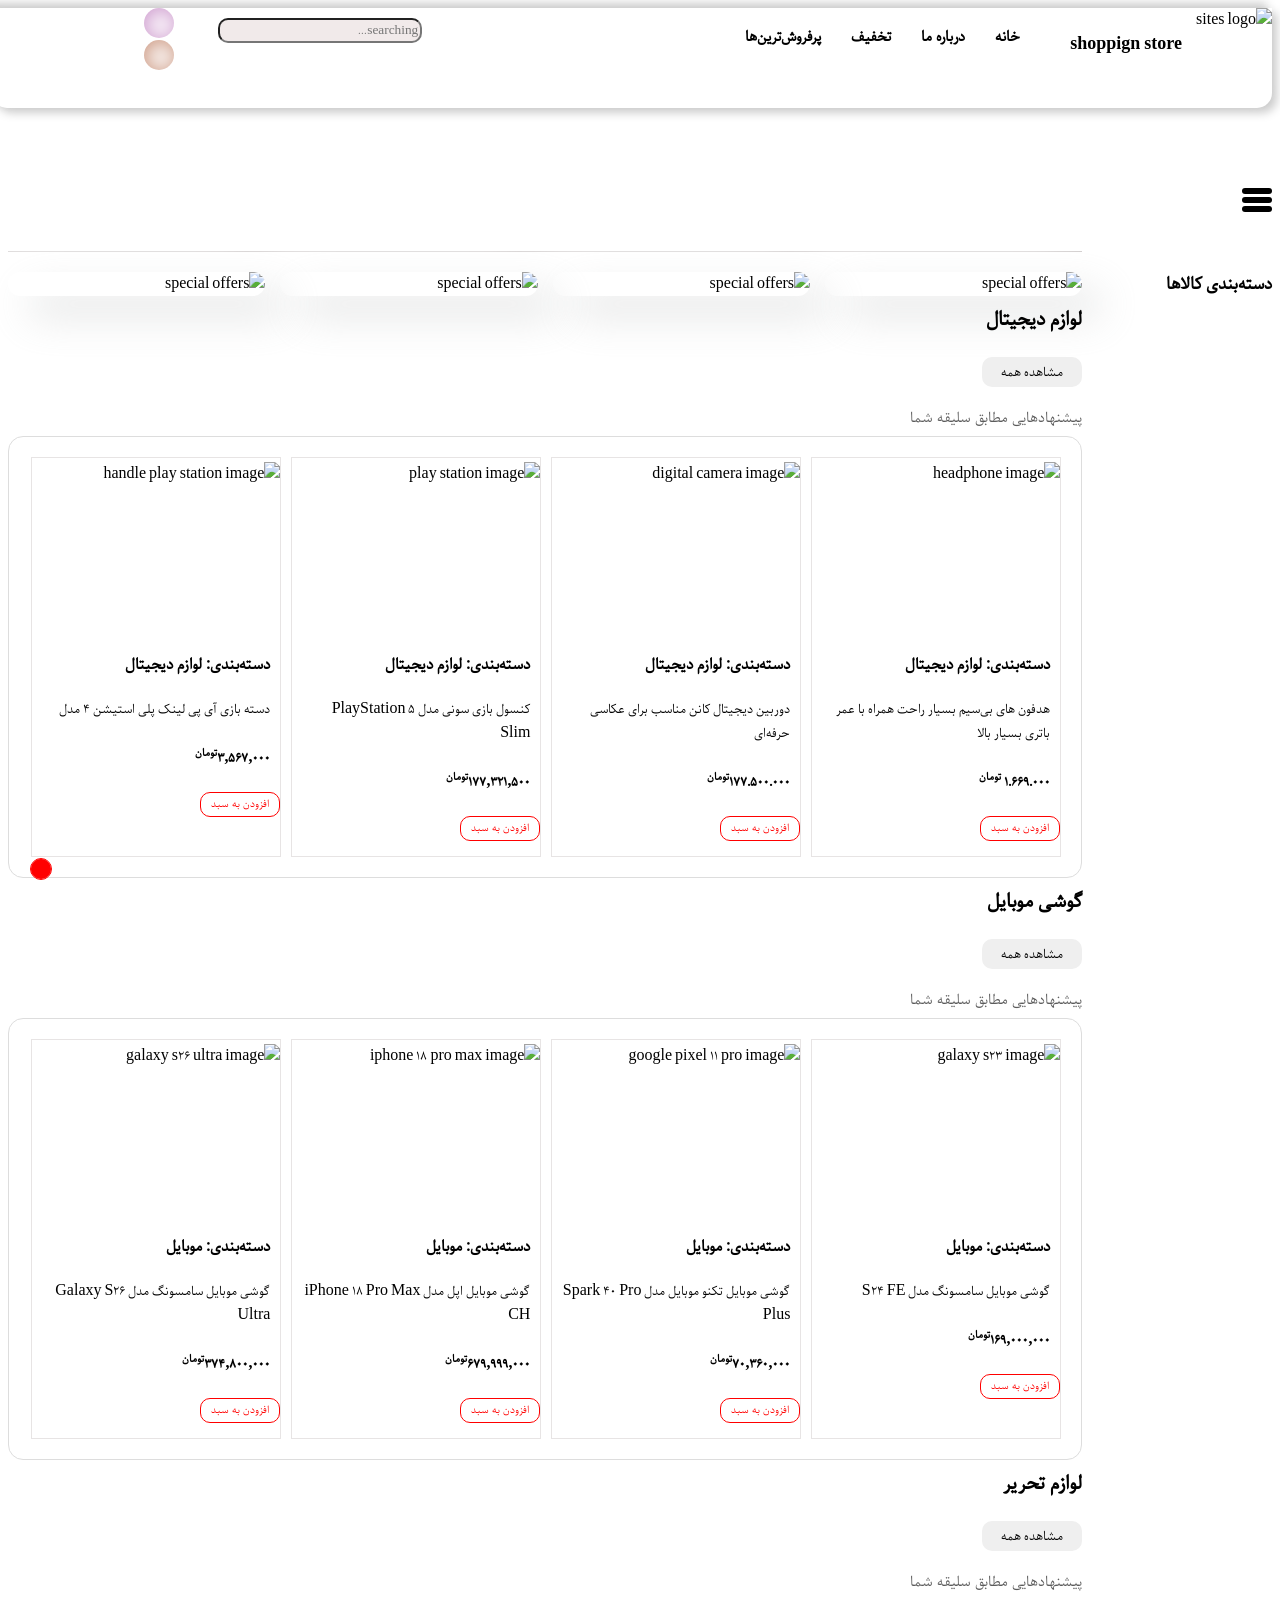
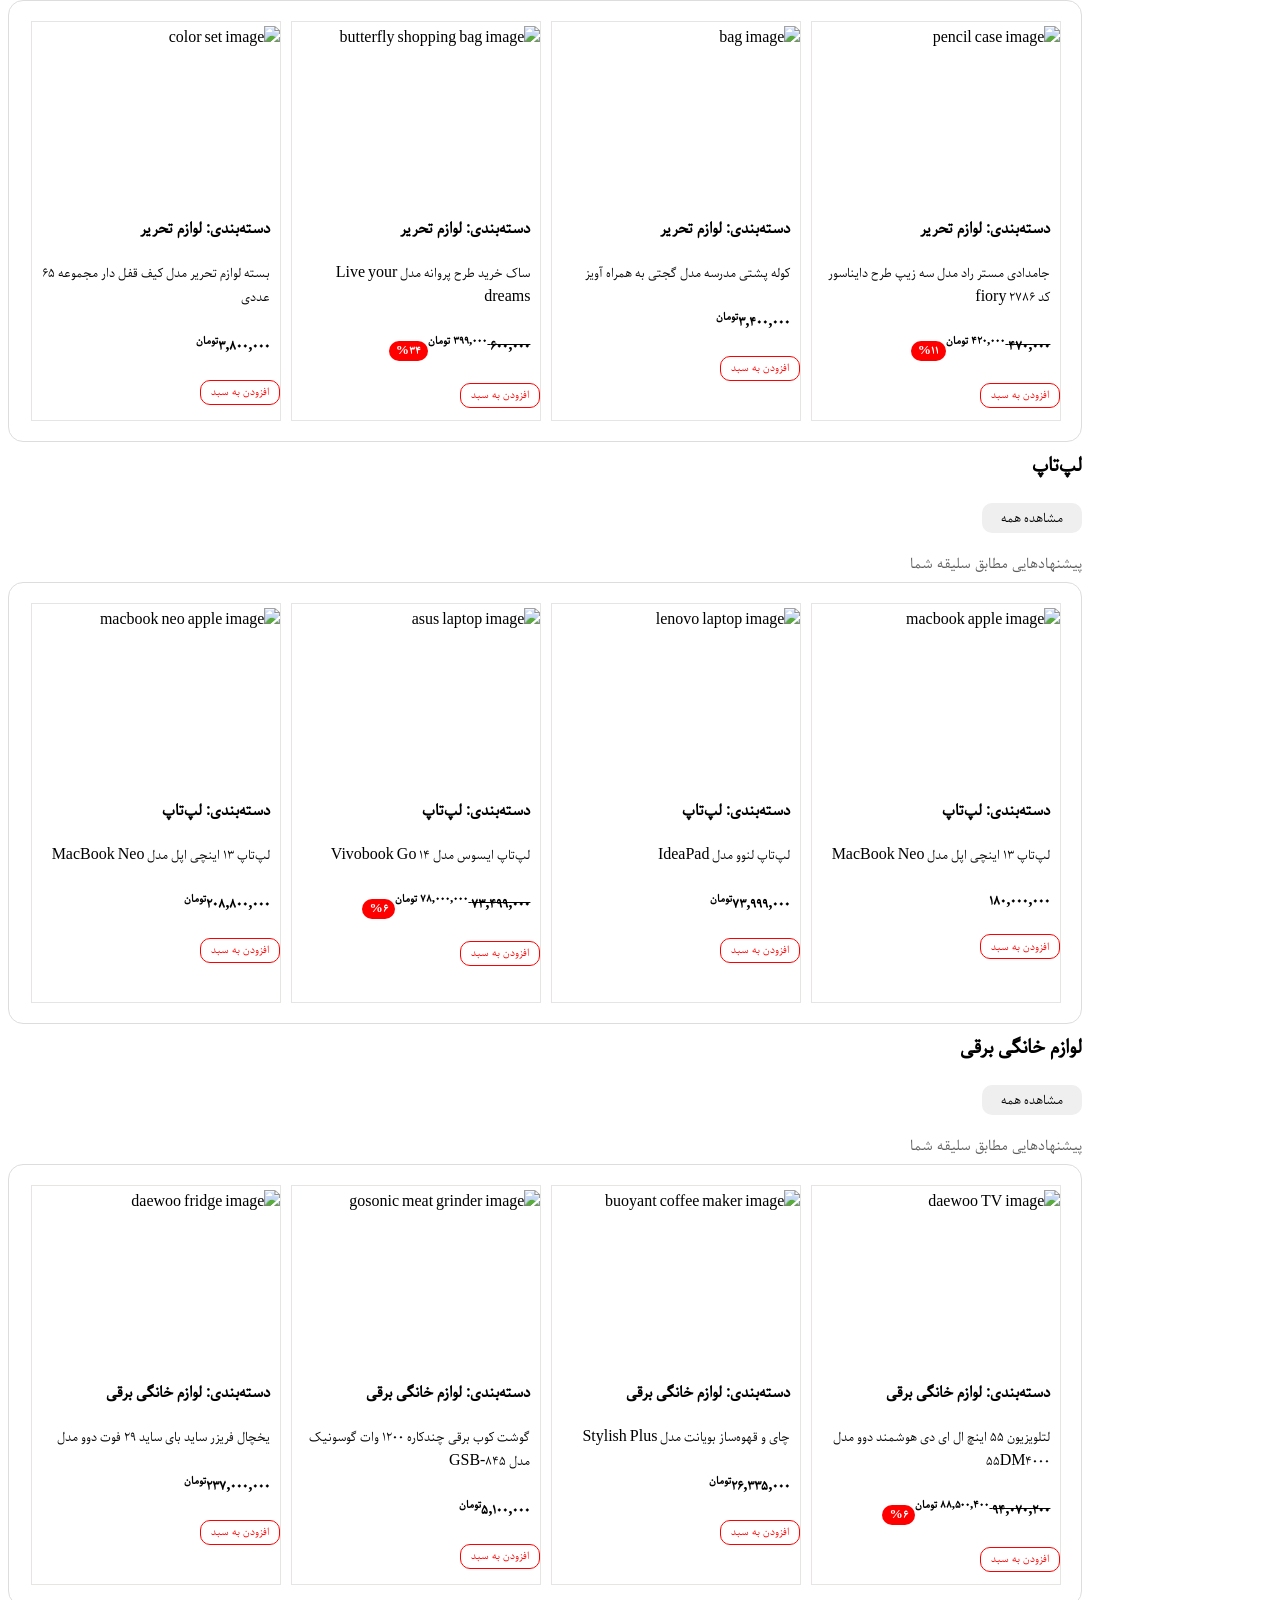
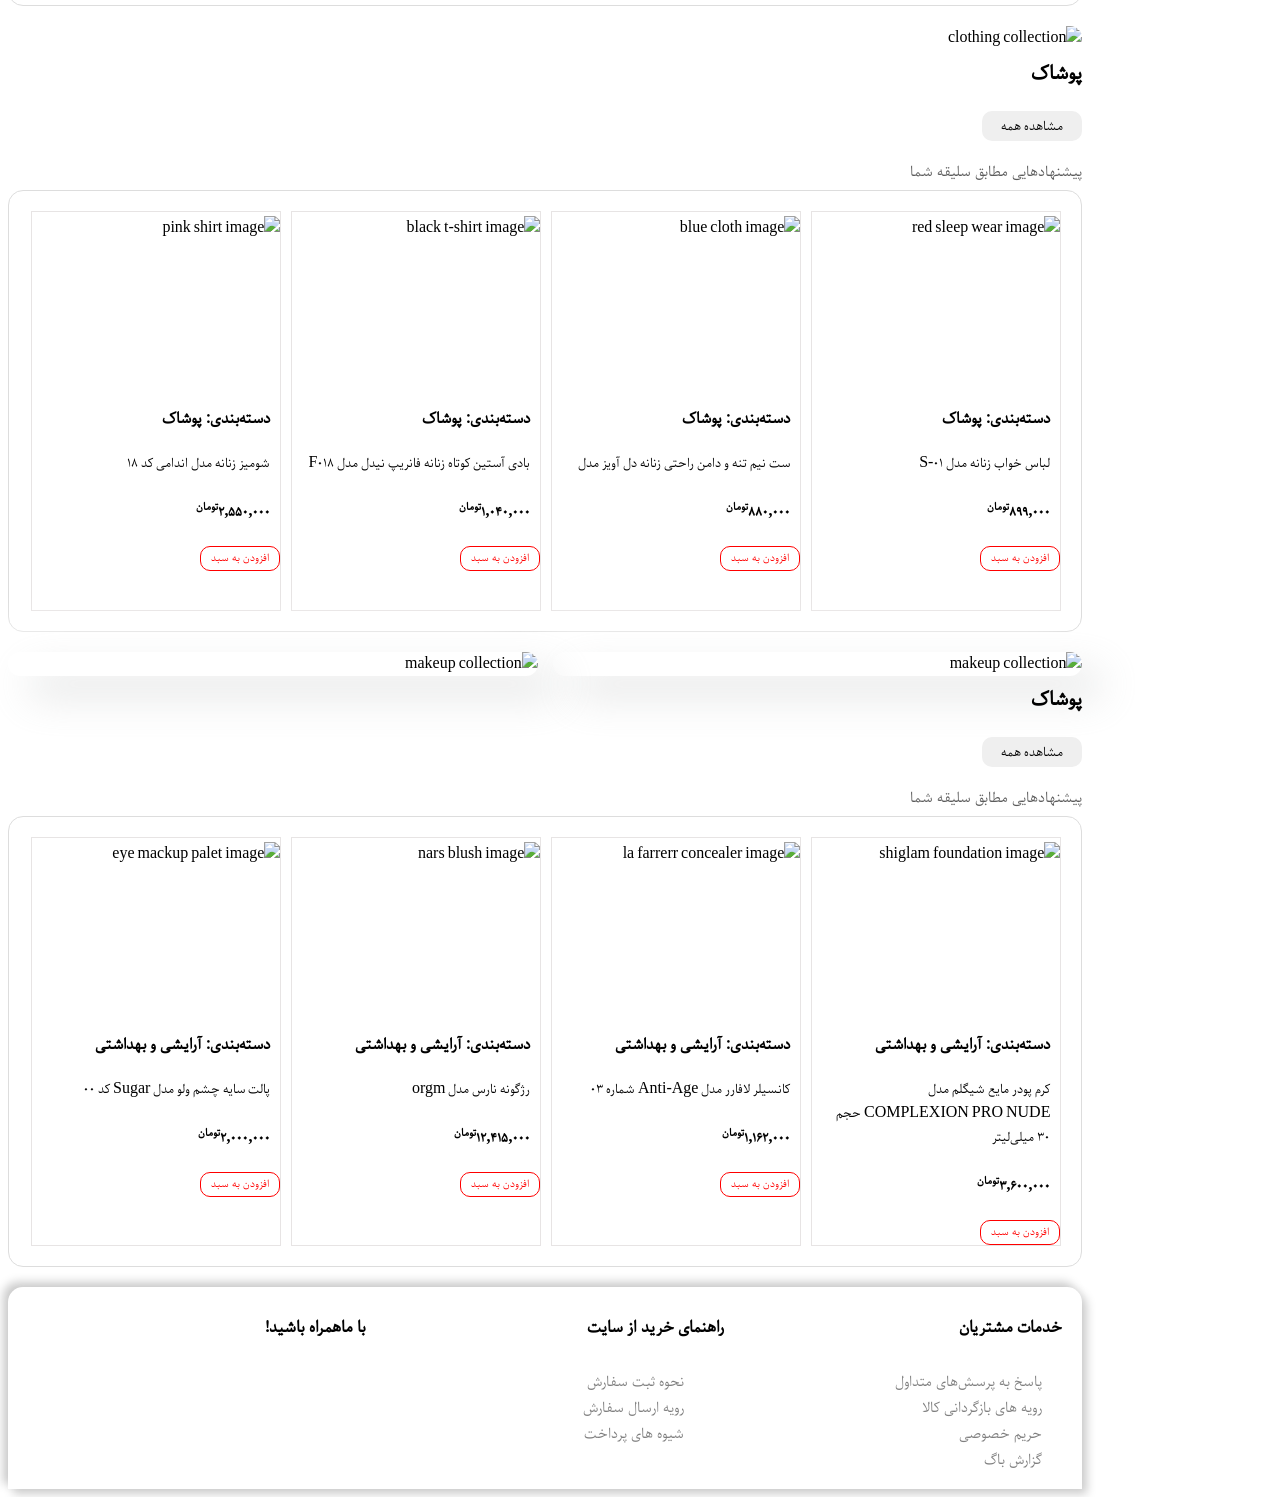
==== 4..website-project/4..website-project/index.html @ 80b6dd5c "add my front-end projects" ====
<!DOCTYPE html>
<html lang="fa" dir="rtl">

<head>
    <meta charset="UTF-8">
    <meta name="viewport" content="width=device-width, initial-scale=1.0">
    <title>market</title>
    <link rel="stylesheet" href="./productStyles.css">
    <link rel="stylesheet" href="https://cdnjs.cloudflare.com/ajax/libs/font-awesome/7.3.1/css/all.min.css">

<body class="layout">

    <!-- shopping cart panel -->
    <div class="cartOverlay" id="cartOverlay"></div>

    <div class="cartPanel" id="cartPanel">
        <div class="cartHeader">
            <h3>سبد خرید</h3>
            <button class="closeCart" id="closeCart">&times;</button>
        </div>

        <div class="cartItems" id="cartItems">
        </div>

        <div class="cartFooter">
            <div class="cartTotal">جمع کل: <span id="cartTotalPrice">0</span> تومان</div>
            <button class="checkoutBtn">ادامه و پرداخت</button>
        </div>
    </div>

    <main>
        <h1 id="GoUp"></h1>
        <div class="sepratingLine"></div>


        <!-- Banners -->
        <section class="generalBanner">

            <div class="banner">
                <img src="/project/project image/banners/banner-1.webp" alt="special offers">
            </div>

            <div class="banner">
                <img src="/project/project image/banners/banner-2.webp" alt="special offers">
            </div>

            <div class="banner">
                <img src="/project/project image/banners/banner-3.webp" alt="special offers">
            </div>

            <div class="banner">
                <img src="/project/project image/banners/banner4.webp" alt="special offers">
            </div>

        </section>


        <!-- digital things -->
        <section class="heading">

            <div class="sectionTitle">
                <h2 class="title" id="digital">لوازم دیجیتال</h2>
                <button class="showAll">مشاهده همه</button>
            </div>

            <p class="subTitle">پیشنهادهایی مطابق سلیقه شما</p>

        </section>

        <section class="productContainer DigitalBG">
            <div class="products">
                <div class="card">
                    <div class="productImage">
                        <img src="/project/project image/featured products/wireless headphone.jpg"
                            alt="headphone image">
                    </div>
                    <div class="content">
                        <h3 class="category">دسته‌بندی: لوازم دیجیتال</h3>
                        <p class="description">هدفون های بی‌سیم بسیار راحت همراه با عمر باتری بسیار بالا</p>
                        <h4 class="price">1.669.000 <sup>تومان</sup></h4>
                    </div>
                    <button class="addToCart">افزودن به سبد</button>
                </div>

                <div class="card">
                    <div class="productImage">
                        <img src="/project/project image/featured products/digitalCamera.jpg"
                            alt="digital camera image">
                    </div>
                    <div class="content">
                        <h3 class="category">دسته‌بندی: لوازم دیجیتال</h3>
                        <p class="description">دوربین دیجیتال کانن مناسب برای عکاسی حرفه‌ای</p>
                        <h4 class="price">177.500.000<sup>تومان</sup></h4>
                    </div>
                    <button class="addToCart">افزودن به سبد</button>
                </div>

                <div class="card">
                    <div class="productImage">
                        <img src="/project/project image/featured products/play station.jpg" alt="play station image">
                    </div>
                    <div class="content">
                        <h3 class="category">دسته‌بندی: لوازم دیجیتال</h3>
                        <p class="description">کنسول بازی سونی مدل PlayStation 5 Slim </p>
                        <h4 class="price">177,321,500<sup>تومان</sup></h4>
                    </div>
                    <button class="addToCart">افزودن به سبد</button>
                </div>

                <div class="card">
                    <div class="productImage">
                        <img src="/project/project image/featured products/handle play station.webp"
                            alt="handle play station image">
                    </div>
                    <div class="content">
                        <h3 class="category">دسته‌بندی: لوازم دیجیتال</h3>
                        <p class="description">دسته بازی آی پی لینک پلی استیشن ۴ مدل </p>
                        <h4 class="price"> 3,567,000<sup>تومان</sup></h4>
                    </div>
                    <button class="addToCart">افزودن به سبد</button>
                </div>

                <div class="card">
                    <div class="productImage">
                        <img src="/project/project image/featured products/ear phones.webp" alt="ear phone image">
                    </div>
                    <div class="content">
                        <h3 class="category">دسته‌بندی: لوازم دیجیتال</h3>
                        <p class="description">هدفون بلوتوثی سامسونگ مدل Galaxy Buds 4 Pro</p>
                        <h4 class="price"><del>42,845,600 </del> <sup>35,499,000 </sup><sup>تومان</sup><sub
                                class="offDetail">17%</sub></h4>
                    </div>
                    <button class="addToCart">افزودن به سبد</button>
                </div>

                <div class="card">
                    <div class="productImage">
                        <img src="/project/project image/featured products/printing camera.jpg"
                            alt="printing camera image">
                    </div>
                    <div class="content">
                        <h3 class="category">دسته‌بندی: لوازم دیجیتال</h3>
                        <p class="description">دوربین عکاسی چاپ سریع مدل Kids Printing Camera</p>
                        <h4 class="price"><del>7,893,900 </del> <sup>6,900,090 </sup><sup>تومان</sup><sub
                                class="offDetail">13%</sub></h4>
                    </div>
                    <button class="addToCart">افزودن به سبد</button>
                </div>

                <div class="card">
                    <div class="productImage">
                        <img src="/project/project image/featured products/ps5 game.png" alt="ps5 game image">
                    </div>
                    <div class="content">
                        <h3 class="category">دسته‌بندی: لوازم دیجیتال</h3>
                        <p class="description">بازی ghost مخصوص ps5</p>
                        <h4 class="price">14,321,500<sup>تومان</sup></h4>
                    </div>
                    <button class="addToCart">افزودن به سبد</button>
                </div>

                <div class="card">
                    <div class="productImage">
                        <img src="/project/project image/featured products/webcam.jpeg" alt="webcam image">
                    </div>
                    <div class="content">
                        <h3 class="category">دسته‌بندی: لوازم دیجیتال</h3>
                        <p class="description">دوربین مداربسته تحت شبکه وونک مدل 5MP Pro</p>
                        <h4 class="price">6,491,500<sup>تومان</sup></h4>
                    </div>
                    <button class="addToCart">افزودن به سبد</button>
                </div>
            </div>
        </section>

        <!-- mobile -->
        <section class="heading">

            <div class="sectionTitle">
                <h2 class="title" id="mobile">گوشی موبایل</h2>
                <button class="showAll">مشاهده همه</button>
            </div>

            <p class="subTitle">پیشنهادهایی مطابق سلیقه شما</p>

        </section>

        <section class="productContainer PhoneBG">
            <div class="products">
                <div class="card">
                    <div class="productImage">
                        <img src="/project/project image/mobile/galaxy s23.jpg" alt="galaxy s23 image">
                    </div>
                    <div class="content">
                        <h3 class="category">دسته‌بندی: موبایل</h3>
                        <p class="description">گوشی موبایل سامسونگ مدل S24 FE </p>
                        <h4 class="price">169,000,000<sup>تومان</sup></h4>
                    </div>
                    <button class="addToCart">افزودن به سبد</button>
                </div>

                <div class="card">
                    <div class="productImage">
                        <img src="/project/project image/mobile/google pixel 11 pro.jpg"
                            alt="google pixel 11 pro image">
                    </div>
                    <div class="content">
                        <h3 class="category">دسته‌بندی: موبایل</h3>
                        <p class="description">گوشی موبایل تکنو موبایل مدل Spark 40 Pro Plus</p>
                        <h4 class="price">70,360,000<sup>تومان</sup></h4>
                    </div>
                    <button class="addToCart">افزودن به سبد</button>
                </div>

                <div class="card">
                    <div class="productImage">
                        <img src="/project/project image/mobile/iphone 18 pro max.webp" alt="iphone 18 pro max image">
                    </div>
                    <div class="content">
                        <h3 class="category">دسته‌بندی: موبایل</h3>
                        <p class="description">گوشی موبایل اپل مدل iPhone 18 Pro Max CH</p>
                        <h4 class="price">679,999,000<sup>تومان</sup></h4>
                    </div>
                    <button class="addToCart">افزودن به سبد</button>
                </div>

                <div class="card">
                    <div class="productImage">
                        <img src="/project/project image/mobile/s26 ultra.jpg" alt="galaxy s26 ultra image">
                    </div>
                    <div class="content">
                        <h3 class="category">دسته‌بندی: موبایل</h3>
                        <p class="description">گوشی موبایل سامسونگ مدل Galaxy S26 Ultra </p>
                        <h4 class="price">374,800,000<sup>تومان</sup></h4>
                    </div>
                    <button class="addToCart">افزودن به سبد</button>
                </div>

                <div class="card">
                    <div class="productImage">
                        <img src="/project/project image/mobile/vivo x300.jpg" alt="vivo x300 image">
                    </div>
                    <div class="content">
                        <h3 class="category">دسته‌بندی: موبایل</h3>
                        <p class="description">گوشی ویوو (چین) iQOO 15 </p>
                        <h4 class="price">226,000,000<sup>تومان</sup></h4>
                    </div>
                    <button class="addToCart">افزودن به سبد</button>
                </div>

                <div class="card">
                    <div class="productImage">
                        <img src="/project/project image/mobile/xiaomi 18 pro.jpg" alt="xiaomi 18 pro image">
                    </div>
                    <div class="content">
                        <h3 class="category">دسته‌بندی: موبایل</h3>
                        <p class="description">گوشی شیائومی 17Pro Max </p>
                        <h4 class="price">359,000,000<sup>تومان</sup></h4>
                    </div>
                    <button class="addToCart">افزودن به سبد</button>
                </div>


            </div>
        </section>

        <!-- stationery -->
        <section class="heading">

            <div class="sectionTitle">
                <h2 class="title" id="stationery">لوازم تحریر</h2>
                <button class="showAll">مشاهده همه</button>
            </div>

            <p class="subTitle">پیشنهادهایی مطابق سلیقه شما</p>

        </section>

        <section class="productContainer">
            <div class="products">
                <div class="card">
                    <div class="productImage">
                        <img src="/project/project image/stationery/pencil case.webp" alt="pencil case image">
                    </div>
                    <div class="content">
                        <h3 class="category">دسته‌بندی: لوازم تحریر</h3>
                        <p class="description">جامدادی مستر راد مدل سه زیپ طرح دایناسور کد 2786 fiory</p>
                        <h4 class="price"><del>470,000 </del> <sup>420,000 </sup><sup>تومان</sup><sub
                                class="offDetail">11%</sub></h4>
                    </div>
                    <button class="addToCart">افزودن به سبد</button>
                </div>

                <div class="card">
                    <div class="productImage">
                        <img src="/project/project image/stationery/bag1.webp" alt="bag image">
                    </div>
                    <div class="content">
                        <h3 class="category">دسته‌بندی: لوازم تحریر</h3>
                        <p class="description">کوله پشتی مدرسه مدل گجتی به همراه آویز</p>
                        <h4 class="price">3,400,000<sup>تومان</sup></h4>
                    </div>
                    <button class="addToCart">افزودن به سبد</button>
                </div>

                <div class="card">
                    <div class="productImage">
                        <img src="/project/project image/stationery/butterfly shpping bag.webp"
                            alt="butterfly shopping bag image">
                    </div>
                    <div class="content">
                        <h3 class="category">دسته‌بندی: لوازم تحریر</h3>
                        <p class="description">ساک خرید طرح پروانه مدل Live your dreams</p>
                        <h4 class="price"><del>600,000 </del> <sup>399,000 </sup><sup>تومان</sup><sub
                                class="offDetail">34%</sub></h4>
                    </div>
                    <button class="addToCart">افزودن به سبد</button>
                </div>

                <div class="card">
                    <div class="productImage">
                        <img src="/project/project image/stationery/color.jpg" alt="color set image">
                    </div>
                    <div class="content">
                        <h3 class="category">دسته‌بندی: لوازم تحریر</h3>
                        <p class="description">بسته لوازم تحریر مدل کیف قفل دار مجموعه 65 عددی</p>
                        <h4 class="price">3,800,000<sup>تومان</sup></h4>
                    </div>
                    <button class="addToCart">افزودن به سبد</button>
                </div>

                <div class="card">
                    <div class="productImage">
                        <img src="/project/project image/stationery/dianasour.webp" alt="dinasour set image">
                    </div>
                    <div class="content">
                        <h3 class="category">دسته‌بندی: لوازم تحریر</h3>
                        <p class="description">بسته لوازم تحریر مدل دایناسور کیوت فانتزی کد NEW1 مجموعه 4 عددی</p>
                        <h4 class="price">178,000<sup>تومان</sup></h4>
                    </div>
                    <button class="addToCart">افزودن به سبد</button>
                </div>

                <div class="card">
                    <div class="productImage">
                        <img src="/project/project image/stationery/magic color.webp" alt="magic colors image">
                    </div>
                    <div class="content">
                        <h3 class="category">دسته‌بندی: لوازم تحریر</h3>
                        <p class="description">ماژیک علامت گذار مدل جادویی بسته ۸ عددی</p>
                        <h4 class="price">359,000<sup>تومان</sup></h4>
                    </div>
                    <button class="addToCart">افزودن به سبد</button>
                </div>

                <div class="card">
                    <div class="productImage">
                        <img src="/project/project image/stationery/notebook.webp" alt="notebook image">
                    </div>
                    <div class="content">
                        <h3 class="category">دسته‌بندی: لوازم تحریر</h3>
                        <p class="description">دفتر مشق مستر راد مدل خرس های کله فندقی طرح تحصیلی کد fiory 2145</p>
                        <h4 class="price"><del>216,000 </del> <sup>198,000 </sup><sup>تومان</sup><sub
                                class="offDetail">8%</sub></h4>
                    </div>
                    <button class="addToCart">افزودن به سبد</button>
                </div>

                <div class="card">
                    <div class="productImage">
                        <img src="/project/project image/stationery/panda pencil.webp" alt="panda pencil image">
                    </div>
                    <div class="content">
                        <h3 class="category">دسته‌بندی: لوازم تحریر</h3>
                        <p class="description">بسته لوازم تحریر دکین مدل پاندا مجموعه 4 عددی</p>
                        <h4 class="price">880,000<sup>تومان</sup></h4>
                    </div>
                    <button class="addToCart">افزودن به سبد</button>
                </div>

                <div class="card">
                    <div class="productImage">
                        <img src="/project/project image/stationery/pen.webp" alt="pen image">
                    </div>
                    <div class="content">
                        <h3 class="category">دسته‌بندی: لوازم تحریر</h3>
                        <p class="description">خودکار کریتورز کلاس مدل candid 0.5 بسته 6 عددی</p>
                        <h4 class="price">346,000<sup>تومان</sup></h4>
                    </div>
                    <button class="addToCart">افزودن به سبد</button>
                </div>

                <div class="card">
                    <div class="productImage">
                        <img src="/project/project image/stationery/sticker.webp" alt="sticker image">
                    </div>
                    <div class="content">
                        <h3 class="category">دسته‌بندی: لوازم تحریر</h3>
                        <p class="description">برچسب مدل نام طرح کیوت مجموعه 16 عددی</p>
                        <h4 class="price">46,000<sup>تومان</sup></h4>
                    </div>
                    <button class="addToCart">افزودن به سبد</button>
                </div>

            </div>
        </section>

        <!-- laptop -->
        <section class="heading">

            <div class="sectionTitle">
                <h2 class="title" id="laptop">لپ‌تاپ</h2>
                <button class="showAll">مشاهده همه</button>
            </div>

            <p class="subTitle">پیشنهادهایی مطابق سلیقه شما</p>

        </section>

        <section class="productContainer">
            <div class="products">
                <div class="card">
                    <div class="productImage">
                        <img src="/project/project image/laptop/laptop 1.webp" alt="macbook apple image">
                    </div>
                    <div class="content">
                        <h3 class="category">دسته‌بندی: لپ‌تاپ</h3>
                        <p class="description">لپ‌تاپ 13 اینچی اپل مدل MacBook Neo </p>
                        <h4 class="price">180,000,000</h4>
                    </div>
                    <button class="addToCart">افزودن به سبد</button>
                </div>

                <div class="card">
                    <div class="productImage">
                        <img src="/project/project image/laptop/laptop 2.webp" alt="lenovo laptop image">
                    </div>
                    <div class="content">
                        <h3 class="category">دسته‌بندی: لپ‌تاپ</h3>
                        <p class="description">لپ‌تاپ لنوو مدل IdeaPad </p>
                        <h4 class="price">73,999,000<sup>تومان</sup></h4>
                    </div>
                    <button class="addToCart">افزودن به سبد</button>
                </div>

                <div class="card">
                    <div class="productImage">
                        <img src="/project/project image/laptop/laptop 3.webp" alt="asus laptop image">
                    </div>
                    <div class="content">
                        <h3 class="category">دسته‌بندی: لپ‌تاپ</h3>
                        <p class="description">لپ‌تاپ ایسوس مدل Vivobook Go 14</p>
                        <h4 class="price"><del>73,499,000 </del> <sup>78,000,000 </sup><sup>تومان</sup><sub
                                class="offDetail">6%</sub></h4>
                    </div>
                    <button class="addToCart">افزودن به سبد</button>
                </div>

                <div class="card">
                    <div class="productImage">
                        <img src="/project/project image/laptop/laptop 4.webp" alt="macbook neo apple image">
                    </div>
                    <div class="content">
                        <h3 class="category">دسته‌بندی: لپ‌تاپ</h3>
                        <p class="description">لپ‌تاپ 13 اینچی اپل مدل MacBook Neo </p>
                        <h4 class="price">208,800,000<sup>تومان</sup></h4>
                    </div>
                    <button class="addToCart">افزودن به سبد</button>
                </div>

                <div class="card">
                    <div class="productImage">
                        <img src="/project/project image/laptop/laptop 5.webp" alt="HP laptop image">
                    </div>
                    <div class="content">
                        <h3 class="category">دسته‌بندی: لپ‌تاپ</h3>
                        <p class="description">لپ‌تاپ 15.6 اینچی اچ‌پی مدل Victus 15 </p>
                        <h4 class="price">178,000,000<sup>تومان</sup></h4>
                    </div>
                    <button class="addToCart">افزودن به سبد</button>
                </div>

                <div class="card">
                    <div class="productImage">
                        <img src="/project/project image/laptop/laptop 6.webp" alt="asus vivobook laptop image">
                    </div>
                    <div class="content">
                        <h3 class="category">دسته‌بندی لپ‌تاپ</h3>
                        <p class="description">لپ‌تاپ 15.6 اینچی ایسوس مدل Vivobook 15 </p>
                        <h4 class="price">129,000,000<sup>تومان</sup></h4>
                    </div>
                    <button class="addToCart">افزودن به سبد</button>
                </div>

                <div class="card">
                    <div class="productImage">
                        <img src="/project/project image/laptop/laptop 7.webp" alt="HP laptop image">
                    </div>
                    <div class="content">
                        <h3 class="category">دسته‌بندی: لپ‌تاپ</h3>
                        <p class="description">لپ‌تاپ 16 اینچی اچ‌پی مدل OmniBook X Flip </p>
                        <h4 class="price"><del>238,500,000 </del> <sup>227,500,000 </sup><sup>تومان</sup><sub
                                class="offDetail">5%</sub></h4>
                    </div>
                    <button class="addToCart">افزودن به سبد</button>
                </div>

                <div class="card">
                    <div class="productImage">
                        <img src="/project/project image/laptop/laptop 8.webp" alt="acer laptop image">
                    </div>
                    <div class="content">
                        <h3 class="category">دسته‌بندی: لپ‌تاپ</h3>
                        <p class="description">لپ تاپ 15.6 اینچی ایسر مدل Aspire Go 15 </p>
                        <h4 class="price">94,880,000<sup>تومان</sup></h4>
                    </div>
                    <button class="addToCart">افزودن به سبد</button>
                </div>

                <div class="card">
                    <div class="productImage">
                        <img src="/project/project image/laptop/laptop 9.webp" alt="dell laptop image">
                    </div>
                    <div class="content">
                        <h3 class="category">دسته‌بندی: لپ‌تاپ</h3>
                        <p class="description">لپ تاپ 14 اینچی دل مدل Wyse</p>
                        <h4 class="price">600,000,000<sup>تومان</sup></h4>
                    </div>
                    <button class="addToCart">افزودن به سبد</button>
                </div>

                <div class="card">
                    <div class="productImage">
                        <img src="/project/project image/laptop/laptop 10.webp" alt="dell laptop image">
                    </div>
                    <div class="content">
                        <h3 class="category">دسته‌بندی: لپ‌تاپ</h3>
                        <p class="description">لپ تاپ 15.6 اینچی دل مدل DC15250-15-Core i5 </p>
                        <h4 class="price"><del>135,500,000 </del> <sup>131,600,000 </sup><sup>تومان</sup><sub
                                class="offDetail">3%</sub></h4>
                    </div>
                    <button class="addToCart">افزودن به سبد</button>
                </div>

            </div>
        </section>

        <!-- Home Electric -->
        <section class="heading">

            <div class="sectionTitle">
                <h2 class="title" id="homeElectric">لوازم خانگی برقی</h2>
                <button class="showAll">مشاهده همه</button>
            </div>

            <p class="subTitle">پیشنهادهایی مطابق سلیقه شما</p>

        </section>

        <section class="productContainer">
            <div class="products">
                <div class="card">
                    <div class="productImage">
                        <img src="/project/project image/Home Electric/TV.webp" alt="daewoo TV image">
                    </div>
                    <div class="content">
                        <h3 class="category">دسته‌بندی: لوازم خانگی برقی</h3>
                        <p class="description">لتلویزیون 55 اینچ ال ای دی هوشمند دوو مدل 55DM4000</p>
                        <h4 class="price"><del>94,070,200 </del> <sup>88,500,400 </sup><sup>تومان</sup><sub
                                class="offDetail">6%</sub></h4>
                    </div>
                    <button class="addToCart">افزودن به سبد</button>
                </div>

                <div class="card">
                    <div class="productImage">
                        <img src="/project/project image/Home Electric/coffee maker.webp"
                            alt="buoyant coffee maker image">
                    </div>
                    <div class="content">
                        <h3 class="category">دسته‌بندی: لوازم خانگی برقی</h3>
                        <p class="description">چای و قهوه‌ساز بویانت مدل Stylish Plus</p>
                        <h4 class="price">26,335,000<sup>تومان</sup></h4>
                    </div>
                    <button class="addToCart">افزودن به سبد</button>
                </div>

                <div class="card">
                    <div class="productImage">
                        <img src="/project/project image/Home Electric/meat grinder.webp"
                            alt="gosonic meat grinder image">
                    </div>
                    <div class="content">
                        <h3 class="category">دسته‌بندی: لوازم خانگی برقی</h3>
                        <p class="description">گوشت کوب برقی چندکاره 1200 وات گوسونیک مدل GSB-845</p>
                        <h4 class="price">5,100,000<sup>تومان</sup></h4>
                    </div>
                    <button class="addToCart">افزودن به سبد</button>
                </div>

                <div class="card">
                    <div class="productImage">
                        <img src="/project/project image/Home Electric/fridge.webp" alt="daewoo fridge image">
                    </div>
                    <div class="content">
                        <h3 class="category">دسته‌بندی: لوازم خانگی برقی</h3>
                        <p class="description">یخچال فریزر ساید بای ساید 29 فوت دوو مدل </p>
                        <h4 class="price">237,000,000<sup>تومان</sup></h4>
                    </div>
                    <button class="addToCart">افزودن به سبد</button>
                </div>

                <div class="card">
                    <div class="productImage">
                        <img src="/project/project image/Home Electric/oven.webp" alt="akhavan oven image">
                    </div>
                    <div class="content">
                        <h3 class="category">دسته‌بندی: لوازم خانگی برقی</h3>
                        <p class="description">اجاق گاز صفحه ای اخوان مدل GI-35 NP</p>
                        <h4 class="price"><del>49,909,800 </del> <sup>30,850,500 </sup><sup>تومان</sup><sub
                                class="offDetail">39%</sub></h4>
                    </div>
                    <button class="addToCart">افزودن به سبد</button>
                </div>

                <div class="card">
                    <div class="productImage">
                        <img src="/project/project image/Home Electric/dishwasher.webp" alt="daewoo dishwasher image">
                    </div>
                    <div class="content">
                        <h3 class="category">دسته‌بندی: لوازم خانگی برقی</h3>
                        <p class="description">ماشین ظرفشویی 14 نفره دوو مدل DD-F1492</p>
                        <h4 class="price">79,900,000<sup>تومان</sup></h4>
                    </div>
                    <button class="addToCart">افزودن به سبد</button>
                </div>

                <div class="card">
                    <div class="productImage">
                        <img src="/project/project image/Home Electric/robot vacuum cleaner.webp"
                            alt="robot vacuum cleaner xiaomi image">
                    </div>
                    <div class="content">
                        <h3 class="category">دسته‌بندی: لوازم خانگی برقی</h3>
                        <p class="description">جارو رباتیک شیائومی مدل S40 Pro</p>
                        <h4 class="price">56,800,000<sup>تومان</sup></h4>
                    </div>
                    <button class="addToCart">افزودن به سبد</button>
                </div>

                <div class="card">
                    <div class="productImage">
                        <img src="/project/project image/Home Electric/microwave hisense.webp"
                            alt="microwave hisense image">
                    </div>
                    <div class="content">
                        <h3 class="category">دسته‌بندی: لوازم خانگی برقی</h3>
                        <p class="description">مایکروویو 20 لیتر هایسنس مدل H20MOBS15</p>
                        <h4 class="price">21,650,000<sup>تومان</sup></h4>
                    </div>
                    <button class="addToCart">افزودن به سبد</button>
                </div>

                <div class="card">
                    <div class="productImage">
                        <img src="/project/project image/Home Electric/barista things.webp"
                            alt="barista things set image">
                    </div>
                    <div class="content">
                        <h3 class="category">دسته‌بندی: لوازم خانگی برقی</h3>
                        <p class="description">ست تجهیزات باریستا گتر مدل Cube Box بسته 9 عددی</p>
                        <h4 class="price"><del>2,450,800 </del> <sup>1,670,660 </sup><sup>تومان</sup><sub
                                class="offDetail">32%</sub></h4>
                    </div>
                    <button class="addToCart">افزودن به سبد</button>
                </div>

                <div class="card">
                    <div class="productImage">
                        <img src="/project/project image/Home Electric/daewoo laundry.webp" alt="daewoo laundry image">
                    </div>
                    <div class="content">
                        <h3 class="category">دسته‌بندی: لوازم خانگی برقی</h3>
                        <p class="description">ماشین لباسشویی 7 کیلوگرم اتوماتیک دوو مدل DW-F0792</p>
                        <h4 class="price">93,500,000<sup>تومان</sup></h4>
                    </div>
                    <button class="addToCart">افزودن به سبد</button>
                </div>
            </div>
        </section>


        <!-- Banners -->
        <section class="clothingBanner">
            <img class="banner" src="/project/project image/clothing/banner 2.webp" alt="clothing collection">
        </section>


        <!-- wearable -->
        <section class="heading">

            <div class="sectionTitle">
                <h2 class="title" id="clothes">پوشاک</h2>
                <button class="showAll">مشاهده همه</button>
            </div>

            <p class="subTitle">پیشنهادهایی مطابق سلیقه شما</p>

        </section>

        <section class="productContainer">
            <div class="products">
                <div class="card">
                    <div class="productImage">
                        <img src="/project/project image/clothing/sleep wear women.webp" alt="red sleep wear image">
                    </div>
                    <div class="content">
                        <h3 class="category">دسته‌بندی: پوشاک</h3>
                        <p class="description">لباس خواب زنانه مدل S-01</p>
                        <h4 class="price">899,000<sup>تومان</sup></h4>
                    </div>
                    <button class="addToCart">افزودن به سبد</button>
                </div>

                <div class="card">
                    <div class="productImage">
                        <img src="/project/project image/clothing/women blue clothing set.webp" alt="blue cloth image">
                    </div>
                    <div class="content">
                        <h3 class="category">دسته‌بندی: پوشاک</h3>
                        <p class="description">ست نیم تنه و دامن راحتی زنانه دل آویز مدل </p>
                        <h4 class="price">880,000<sup>تومان</sup></h4>
                    </div>
                    <button class="addToCart">افزودن به سبد</button>
                </div>

                <div class="card">
                    <div class="productImage">
                        <img src="/project/project image/clothing/black t-shirt.webp" alt="black t-shirt image">
                    </div>
                    <div class="content">
                        <h3 class="category">دسته‌بندی: پوشاک</h3>
                        <p class="description">بادی آستین کوتاه زنانه فانریپ نیدل مدل F018</p>
                        <h4 class="price">1,040,000<sup>تومان</sup></h4>
                    </div>
                    <button class="addToCart">افزودن به سبد</button>
                </div>

                <div class="card">
                    <div class="productImage">
                        <img src="/project/project image/clothing/pink shirt.webp" alt="pink shirt image">
                    </div>
                    <div class="content">
                        <h3 class="category">دسته‌بندی: پوشاک</h3>
                        <p class="description">شومیز زنانه مدل اندامی کد 18</p>
                        <h4 class="price">2,550,000<sup>تومان</sup></h4>
                    </div>
                    <button class="addToCart">افزودن به سبد</button>
                </div>

                <div class="card">
                    <div class="productImage">
                        <img src="/project/project image/clothing/body suit red.webp" alt="red body suit image">
                    </div>
                    <div class="content">
                        <h3 class="category">دسته‌بندی: پوشاک</h3>
                        <p class="description">بادی زنانه نیدل مدل F018</p>
                        <h4 class="price">1,040,000<sup>تومان</sup></h4>
                    </div>
                    <button class="addToCart">افزودن به سبد</button>
                </div>

                <div class="card">
                    <div class="productImage">
                        <img src="/project/project image/clothing/crop blouse black.webp" alt="crop blouse black image">
                    </div>
                    <div class="content">
                        <h3 class="category">دسته‌بندی: پوشاک</h3>
                        <p class="description">کراپ شومیز زنانه آستین کوتاه تولیکا مدل 33140</p>
                        <h4 class="price">1,558,000<sup>تومان</sup></h4>
                    </div>
                    <button class="addToCart">افزودن به سبد</button>
                </div>

                <div class="card">
                    <div class="productImage">
                        <img src="/project/project image/clothing/shoes black.webp" alt="black shoes image">
                    </div>
                    <div class="content">
                        <h3 class="category">دسته‌بندی: پوشاک</h3>
                        <p class="description">صندل زنانه مدل نئون</p>
                        <h4 class="price">699,000<sup>تومان</sup></h4>
                    </div>
                    <button class="addToCart">افزودن به سبد</button>
                </div>

                <div class="card">
                    <div class="productImage">
                        <img src="/project/project image/clothing/black heels.webp" alt="black heels image">
                    </div>
                    <div class="content">
                        <h3 class="category">دسته‌بندی: پوشاک</h3>
                        <p class="description">کفش پاشنه‌دار زنانه دشوز مدل </p>
                        <h4 class="price">5,066,000<sup>تومان</sup></h4>
                    </div>
                    <button class="addToCart">افزودن به سبد</button>
                </div>

                <div class="card">
                    <div class="productImage">
                        <img src="/project/project image/clothing/men versace.webp" alt="men versace image">
                    </div>
                    <div class="content">
                        <h3 class="category">دسته‌بندی: پوشاک</h3>
                        <p class="description">تی شرت آستین بلند مردانه نخی طرح حروف مدل مونارک</p>
                        <h4 class="price">1,260,000<sup>تومان</sup></h4>
                    </div>
                    <button class="addToCart">افزودن به سبد</button>
                </div>

                <div class="card">
                    <div class="productImage">
                        <img src="/project/project image/clothing/men grey sweater.webp"
                            alt="grey sweater for men image">
                    </div>
                    <div class="content">
                        <h3 class="category">دسته‌بندی: پوشاک</h3>
                        <p class="description">پلیور یقه برگردان مردانه مدل 1213</p>
                        <h4 class="price">923,000<sup>تومان</sup></h4>
                    </div>
                    <button class="addToCart">افزودن به سبد</button>
                </div>

            </div>
        </section>


        <!-- Banners -->
        <section class="makeupBanners">

            <div class="banner">
                <img src="/project/project image/mackup and skin care/banner1.webp" alt="makeup collection">
            </div>

            <div class="banner">
                <img src="/project/project image/mackup and skin care/banner2.webp" alt="makeup collection">
            </div>

        </section>

        <!-- mackup and skin care -->
        <section class="heading">

            <div class="sectionTitle">
                <h2 class="title" id="mackup">پوشاک</h2>
                <button class="showAll">مشاهده همه</button>
            </div>

            <p class="subTitle">پیشنهادهایی مطابق سلیقه شما</p>

        </section>

        <section class="productContainer">
            <div class="products">
                <div class="card">
                    <div class="productImage">
                        <img src="/project/project image/mackup and skin care/shiglam foundation.webp"
                            alt="shiglam foundation image">
                    </div>
                    <div class="content">
                        <h3 class="category">دسته‌بندی: آرایشی و بهداشتی</h3>
                        <p class="description">کرم پودر مایع شیگلم مدل COMPLEXION PRO NUDE حجم 30 میلی‌لیتر</p>
                        <h4 class="price">3,600,000<sup>تومان</sup></h4>
                    </div>
                    <button class="addToCart">افزودن به سبد</button>
                </div>

                <div class="card">
                    <div class="productImage">
                        <img src="/project/project image/mackup and skin care/consiler.webp"
                            alt="la farrerr concealer image">
                    </div>
                    <div class="content">
                        <h3 class="category">دسته‌بندی: آرایشی و بهداشتی</h3>
                        <p class="description">کانسیلر لافارر مدل Anti-Age شماره 03</p>
                        <h4 class="price">1,162,000<sup>تومان</sup></h4>
                    </div>
                    <button class="addToCart">افزودن به سبد</button>
                </div>

                <div class="card">
                    <div class="productImage">
                        <img src="/project/project image/mackup and skin care/nars blush.webp" alt="nars blush image">
                    </div>
                    <div class="content">
                        <h3 class="category">دسته‌بندی: آرایشی و بهداشتی</h3>
                        <p class="description">رژگونه نارس مدل orgm</p>
                        <h4 class="price">12,415,000<sup>تومان</sup></h4>
                    </div>
                    <button class="addToCart">افزودن به سبد</button>
                </div>

                <div class="card">
                    <div class="productImage">
                        <img src="/project/project image/mackup and skin care/eyes palet.webp"
                            alt="eye mackup palet image">
                    </div>
                    <div class="content">
                        <h3 class="category">دسته‌بندی: آرایشی و بهداشتی</h3>
                        <p class="description">پالت سایه چشم ولو مدل Sugar کد 00</p>
                        <h4 class="price">2,000,000<sup>تومان</sup></h4>
                    </div>
                    <button class="addToCart">افزودن به سبد</button>
                </div>

                <div class="card">
                    <div class="productImage">
                        <img src="/project/project image/mackup and skin care/nail polish.webp"
                            alt="burgundy nail polish image">
                    </div>
                    <div class="content">
                        <h3 class="category">دسته‌بندی: آرایشی و بهداشتی</h3>
                        <p class="description">لاک ناخن استایکس شماره S28</p>
                        <h4 class="price">250,000<sup>تومان</sup></h4>
                    </div>
                    <button class="addToCart">افزودن به سبد</button>
                </div>

                <div class="card">
                    <div class="productImage">
                        <img src="/project/project image/mackup and skin care/nail polish 2.webp"
                            alt="purple shimer nail polish image">
                    </div>
                    <div class="content">
                        <h3 class="category">دسته‌بندی: آرایشی و بهداشتی</h3>
                        <p class="description">لاک ناخن داتمه شماره C100</p>
                        <h4 class="price">253,000<sup>تومان</sup></h4>
                    </div>
                    <button class="addToCart">افزودن به سبد</button>
                </div>

                <div class="card">
                    <div class="productImage">
                        <img src="/project/project image/mackup and skin care/sunscream.webp"
                            alt="prime sunscream image">
                    </div>
                    <div class="content">
                        <h3 class="category">دسته‌بندی: آرایشی و بهداشتی</h3>
                        <p class="description">فلوئید ضدآفتاب بی‌رنگ پرایم SPF50 مدل C-Prime Fusion Water مناسب انواع
                            پوست، حجم 40 میلی‌لیتر</p>
                        <h4 class="price">799,800<sup>تومان</sup></h4>
                    </div>
                    <button class="addToCart">افزودن به سبد</button>
                </div>

                <div class="card">
                    <div class="productImage">
                        <img src="/project/project image/mackup and skin care/valbenor moustriser.webp"
                            alt=" valbenor moustriser image">
                    </div>
                    <div class="content">
                        <h3 class="category">دسته‌بندی: آرایشی و بهداشتی</h3>
                        <p class="description">سرم آبرسان صورت والبنور مدل هیالورونیک اسید مناسب برای انواع پوست حجم 30
                            میلی لیتر </p>
                        <h4 class="price">648,000<sup>تومان</sup></h4>
                    </div>
                    <button class="addToCart">افزودن به سبد</button>
                </div>

                <div class="card">
                    <div class="productImage">
                        <img src="/project/project image/mackup and skin care/kiko gloss.webp" alt="kiko gloss image">
                    </div>
                    <div class="content">
                        <h3 class="category">دسته‌بندی: آرایشی و بهداشتی</h3>
                        <p class="description">لیپ گلاس کیکو میلانو مدل hydra شماره 17</p>
                        <h4 class="price">3,665,510<sup>تومان</sup></h4>
                    </div>
                    <button class="addToCart">افزودن به سبد</button>
                </div>

                <div class="card">
                    <div class="productImage">
                        <img src="/project/project image/mackup and skin care/toner genobiotic.webp"
                            alt="facial toner genobiotic image">
                    </div>
                    <div class="content">
                        <h3 class="category">دسته‌بندی: آرایشی و بهداشتی</h3>
                        <p class="description">تونر ژنوبایوتیک مدل آبرسان مناسب انواع پوست حجم 150 میلی لیتر</p>
                        <h4 class="price">769,000<sup>تومان</sup></h4>
                    </div>
                    <button class="addToCart">افزودن به سبد</button>
                </div>

            </div>
        </section>

        <a href="#GoUp" class="moveUp"><span class="fa-solid fa-arrow-up"></span></a>

    </main>

    <header>
        <div class="headerInfo">
            <div class="logoIM">
                <img src="/project/project image/logo.jpg" alt="sites logo">
            </div>
            <div class="siteTitle">
                <h4>shoppign store</h4>
            </div>
            <nav class="headerList">
                <ul>
                    <li><a href="#home"><b>خانه</b></a></li>
                    <li><a href="#aboutUs"><b>درباره ما</b></a></li>
                    <li><a href="#off"><b>تخفیف</b></a></li>
                    <li><a href="#audio"><b>پرفروش‌ترین‌ها</b></a></li>
                </ul>
            </nav>
            <div class="searchBox">
                <span class="fa-solid fa-search "></span>
                <input type="search" placeholder="searching...">
            </div>
            <div class="HeaderButton">
                <span class="signInButton"><a href="/frontEnd-portfolio/2..logIn-signIn-project/2..logIn-signIn-project/index.html"
                        class="fa-solid fa-user userIcon " target="_self">
                    </a></span>
                <span class="cartButton">
                    <a class="fa-solid fa-cart-shopping cartIcon" href=""></a>
                    <span class="cartBadge" id="cartBadge">0</span>
                </span>
            </div>
        </div>
    </header>

    <aside>
        <div class="HamTitle">
            <nav class="hambergur"> 
                <span></span>
                <span></span>
                <span></span>
            </nav>

            <div class="SideBarcover">
                <div class="electricUnderline"></div>
                <h3 class="TasideList">دسته‌بندی کالا‌ها</h3>
            </div>
        </div>

        <nav class="ListMenu">
            <ul class="list-menu">
                <li><a href="#mobile">موبایل</a></li>
                <li><a href="#stationery">لوازم تحریر</a></li>
                <li><a href="#laptop">لپ‌تاپ</a></li>
                <li><a href="#homeElectric">لوازم خانگی برقی</a></li>
                <li><a href="#clothes">پوشاک</a></li>
                <li><a href="#digital">لوازم دیجیتال</a></li>
                <li><a href="#mackup">آرایشی و بهداشتی</a></li>
            </ul>
        </nav>
    </aside>

    <footer>
        <div class="customerService">
            <h4 id="aboutUs" class="serviceTitle">خدمات مشتریان</h4>
            <ul>
                <li>پاسخ به پرسش‌های متداول</li>
                <li>رویه های بازگردانی کالا</li>
                <li>حریم خصوصی</li>
                <li>گزارش باگ</li>
            </ul>
        </div>

        <div class="purchaseGuide">
            <h4 class="purchaseTitle">راهنمای خرید از سایت</h4>
            <ul>
                <li>نحوه ثبت سفارش</li>
                <li>رویه ارسال سفارش</li>
                <li>شیوه های پرداخت</li>
            </ul>

        </div>

        <div class="socialMedia">
            <h4 class="socialTitle">با ماهمراه باشید!</h4>
            <div class="icons">
                <i class="fa-brands fa-instagram"></i>
                <i class="fa-brands fa-twitter"></i>
                <i class="fa-brands fa-linkedin"></i>
            </div>
        </div>




    </footer>
    <script src="./productsScript.js"></script>
</body>

</html>
---- 4..website-project/4..website-project/productStyles.css ----
* {
    font-family: "pari";
}


.layout {
    display: grid;
    grid-template-columns: 15% 85%;
    grid-template-rows: 20vh auto;
    overflow-x: hidden;


    grid-template-areas:
        " header header "
        "sideBar main"
        "sideBar footer"

    ;
}



header {
    grid-area: header;
    width: 100%;
    height: 100px;


    display: grid;
    /* grid-template-rows: 100%; */
    background-color: white;
    position: fixed;
    box-shadow: 5px 5px 10px #ccc,
        -5px -5px 10px #ccc;
    border-radius: 0px 0px 15px 15px;

}

.headerInfo {
    display: flex;
}

.headerList {
    width: 50%;
}

.logoIM {
    width: 90px;
}

img {
    width: 100%;

}

.siteTitle {
    text-align: center;
    font-size: 18px;
}

.headerList>ul {
    display: flex;
    gap: 10px;
    list-style-type: none;

}

.headerList>ul>li>a {
    color: black;
    text-decoration-line: none;
    font-size: 18px;
    position: relative;
    padding: 10px;

}

.headerList>ul>li>a::after {
    content: "";
    position: absolute;
    bottom: -5px;
    right: 0;
    width: 0;
    height: 2px;
    background-color: tomato;
    transition: width 0.3s ease;
}

.headerList>ul>li>a:hover::after {
    width: 100%;
}

button {
    width: 100px;
    height: 25px;
    border-radius: 10px;
}

.HeaderButton {
    display: flex;
    flex-direction: column;
    gap: 2px;
    /* font-size: 20px; */
}

.signInButton {
    width: 30px;
    height: 30px;
    color: black;
    font-size: 16px;
    /* border: 2px solid purple; */
    border-radius: 50%;
    box-shadow: inset 2px 2px 20px rgb(205, 153, 205);
    text-align: center;

}

.signInButton:active {
    transform: scale(.97);

}

.userIcon {
    color: black;
    text-decoration: none;
    font-size: 14px;
}

.userIcon:hover {
    color: #6f00ff;
}

.cartButton {
    width: 30px;
    height: 30px;
    border-radius: 50%;
    font-size: 20px;
    color: black;
    box-shadow: inset 2px 2px 20px rgb(203, 150, 127);
    text-align: center;

}

.cartButton:active {
    transform: scale(.97);
}

.cartIcon {
    color: black;
    text-decoration: none;
    font-size: 14px;
}

.cartIcon:hover {
    color: tomato;
}


.searchBox {
    display: flex;
    flex-shrink: 0;
    gap: 8px;
    width: 20%;
    height: 25%;
    padding-top: 10px;
}

.searchBox>span {
    padding-top: 5px;
}

.searchBox>input {
    width: 80%;
    background-color: rgb(241, 234, 234);
    border-radius: 10px;
}

.sepratingLine {
    width: 100%;
    height: 1px;
    background-color: rgb(210, 206, 206);
    border: 1px;
}

.moveUp {
    /* width: 50px;
    height: 50px; */
    box-sizing: 100px;
    padding: 10px 10px 10px 10px;
    text-align: center;
    border: 1px solid red;
    box-shadow: inset 3px 3px 15px red,
        inset -43px -3px 15px red;
    color: white;
    border-radius: 50%;
    position: absolute;
    bottom: 20px;
    left: 30px;
    position: fixed;

}

.moveUp:active {
    transform: scale(.97);

}

main {
    grid-area: main;

    /* display: grid;
    grid-template-rows: 20% 80%; */
    display: flex;
    flex-direction: column;
    gap: 20px;
    position: relative;

}

.heading {
    display: flex;
    flex-direction: column;
    justify-content: center;
    align-items: right;
    width: 100%;
    height: 100px;
    gap: none;
}

.showAll {
    align-self: flex-end;

    border: none;
    width: 100px;
    height: 30px;
    font-size: 16px;
}

.heading>div>button:hover {
    background-color: rgb(205, 202, 202);
}

.heading>div>button:active {
    transform: scale(.97);
}

.subTitle {
    font-size: 18px;
    color: rgb(92, 92, 92);
}

.productContainer {
    width: 100%;
    padding: 20px;
    box-sizing: border-box;
    border: 1px solid #ddd;
    border-radius: 15px;
    overflow: hidden;

}

/* .DigitalBG{
    background-color: #B1E5E6;
} */

.products {
    display: flex;
    gap: 10px;
    overflow-x: auto;
    overflow-y: hidden;
}

.card {
    flex: 0 0 250px;
    min-height: 400px;
    box-sizing: border-box;
    border: 1px solid rgb(231, 228, 228);
    font: normal 16px;
    background-color: white;

}

.card:hover {
    box-shadow: 0px 3px 8px 0.8px lightgrey;

}


.productImage {
    width: 100%;
    height: clamp(140px, 15vw, 170px);
    padding-top: 4px;
}

.productImage>img {
    width: 100%;
    height: 100%;
    object-fit: contain;
}

.content {
    padding: 0px 10px;
}

.addToCart {
    width: 80px;
    color: red;
    background-color: white;
    border: 1px solid red;
}

.addToCart:hover {
    color: white;
    background-color: red;
}

.addToCart:active {
    transform: scale(.97);
}

.offDetail {
    width: 20px;
    background-color: red;
    color: white;
    border-radius: 10px;
    padding: 0px 7px;

}

.banner:active {
    transform: scale(.97);
    transition: 1s ease;

}

/* general banners */

.generalBanner {
    width: 100%;
    display: grid;
    grid-template-columns: repeat(4, 1fr);
    gap: 15px;
    box-sizing: border-box;
}

.generalBanner .banner {
    width: 100%;
    overflow: hidden;
    border-radius: 15px;
    box-shadow: 20px 20px 40px rgba(211, 212, 212, 0.65), -20px -20px 40px rgba(255, 255, 255, .95);

}

.generalBanner img {
    display: block;
    width: 100%;
    height: auto;
}

/* makeup banners */

.makeupBanners {
    width: 100%;
    display: grid;
    grid-template-columns: repeat(2, 1fr);
    gap: 15px;
    box-sizing: border-box;
}

.makeupBanners .banner {
    width: 100%;
    overflow: hidden;
    border-radius: 15px;
    box-shadow: 20px 20px 40px rgba(211, 212, 212, 0.65), -20px -20px 40px rgba(255, 255, 255, .95);

}

.makeupBanners img {
    display: block;
    width: 100%;
    height: auto;
}

/* clothing banners */

.clothingBanner {
    width: 100%;
    overflow: hidden;
    border-radius: 15px;
    box-sizing: border-box;
}

.clothingBanner img {
    display: block;
    width: 100%;
    height: auto;
}

aside {
    grid-area: sideBar;
    position: sticky;
    top: 140px;
    align-self: start;
    display: flex;
    flex-direction: column;
    font-size: 18px;
}

.HamTitle {
    display: flex;
    flex-direction: column;
    align-items: flex-start;
    gap: 10px;
}


.SideBarcover {
    position: relative;
    display: inline-block;

    /* height: 10px; */
}

.electricUnderline {
    position: absolute;
    bottom: -5px;
    right: 0;
    width: 0;
    height: 2px;
    background-color: tomato;
    transition: width 0.3s ease;
}

.SideBarcover:hover .electricUnderline {
    width: 100%;
}



aside>nav>ul>li {
    text-align: right;
    list-style-type: none;
}

aside>nav>ul>li>a {
    color: black;
    text-decoration: none;
}

aside>nav>ul>li>a:hover {
    color: tomato;

}

.list-menu {
    display: none;
}

.list-menu.open {
    display: block;
}

.hambergur.open span:nth-child(1) {
    transform: translateY(9px) rotate(45deg);
}

.hambergur.open span:nth-child(2) {
    opacity: 0;
}

.hambergur.open span:nth-child(3) {
    transform: translateY(-9px) rotate(-45deg);
}

.hambergur {
    width: 50px;
    height: 50px;
    display: flex;
    flex-direction: column;
    gap: 3px;
    cursor: pointer;
}

.hambergur>span {
    display: block;
    width: 30px;
    height: 6px;
    background-color: black;
    border-radius: 5px;
    transition: all .3s ease;
}

footer {
    grid-area: footer;

    display: grid;
    grid-template-columns: repeat(3, 1fr);
    margin-top: 20px;
    /* background-color: rgba(172, 169, 169, 0.897); */
    box-shadow: 5px 5px 10px #ccc,
        -5px -5px 10px #ccc;
    border-radius: 15px 15px 0px 0px;
}

.serviceTitle {
    font-size: 20px;
    margin-right: 20px;
}

.customerService>ul>li {
    font-size: 18px;
    list-style-type: none;
    color: grey;
}

.purchaseTitle {
    font-size: 20px;
}

.purchaseGuide>ul>li {
    font-size: 18px;
    list-style-type: none;
    color: grey;
}

.socialTitle {
    font-size: 20px;


}

.icons {
    display: flex;
    font-size: 20px;
    color: grey;
    cursor: pointer;
}

.icons>i:nth-child(1):hover {
    color: magenta;

}

.icons>i:nth-child(2):hover {
    color: rgb(0, 132, 255);

}

.icons>i:nth-child(3):hover {
    color: rgb(0, 0, 255);

}

.cartPanel {
    display: flex;
    flex-direction: column;
    position: fixed;
    top: 0;
    left: -400px;
    width: 350px;
    height: 100vh;
    background: #fff;
    box-shadow: 2px 0 15px rgba(0, 0, 0, .2);
    z-index: 1000;
    transition: left .3s ease;
}

.cartPanel.open {
    left: 0;
}

.cartOverlay {
    position: fixed;
    inset: 0;
    background: rgba(0, 0, 0, .4);
    z-index: 999;
    display: none;
}

.cartOverlay.show {
    display: block;
}

.cartButton {
    position: relative;
}

.cartBadge {
    position: absolute;
    top: -8px;
    right: -8px;
    background: #e63946;
    color: #fff;
    border-radius: 50%;
    font-size: 11px;
    padding: 2px 6px;
    display: none;
}

.cartHeader {
    display: flex;
    justify-content: space-between;
    align-items: center;
    padding: 15px;
    border-bottom: 1px solid #eee;
}

.closeCart {
    background: none;
    border: none;
    font-size: 24px;
    cursor: pointer;
}

.cartItems {
    flex: 1;
    overflow-y: auto;
    padding: 10px;
}

.cartItem {
    display: flex;
    justify-content: space-between;
    align-items: center;
    gap: 8px;
    padding: 10px 0;
    border-bottom: 1px solid #f0f0f0;
}

.cartItem .itemName {
    flex: 1;
    font-size: 13px;
}

.qtyControls button {
    width: 24px;
    height: 24px;
    border: 1px solid #ccc;
    background: #f8f8f8;
    border-radius: 4px;
    cursor: pointer;
}

.removeItem {
    background: none;
    border: none;
    color: #e63946;
    cursor: pointer;
    font-size: 15px;
}

.cartFooter {
    padding: 15px;
    border-top: 1px solid #eee;
}

.checkoutBtn {
    width: 100%;
    height: auto;
    min-height: 44px;
    padding: 12px;
    background: #2a9d8f;
    color: #fff;
    border: none;
    border-radius: 6px;
    cursor: pointer;
    margin-top: 10px;
    text-align: center;
}

.checkoutBtn:active {
    transform: scale(.97);
}



/* Tablet */
@media (max-width: 900px) {

    .products {
        grid-template-columns: repeat(2, 1fr);
    }

    .generalBanner {
        grid-template-columns: repeat(2, 1fr);
    }

}


/* Phone */
@media (max-width: 600px) {

    /* .layout {
        grid-template-columns: 100%;
        grid-template-areas:
            "header"
            "main";
    } */

    aside {
        display: flex;
        font-size: 16px;

    }

    .hambergur>span {
        display: flex;
    }

    .list-menu {
        display: none;
    }


    .products {
        grid-template-columns: 1fr;
    }

    .generalBanner {
        grid-template-rows: repeat(2, 1fr);
        grid-template-columns: repeat(2, 1fr);
    }

    .makeupBanners {
        grid-template-columns: 1fr;
    }

    .serviceTitle {
        font-size: 16px;
        margin-right: 10px;
    }

    .customerService>ul>li {
        font-size: 14px;

    }

    .purchaseTitle {
        font-size: 16px;

    }

    .purchaseGuide>ul>li {
        font-size: 14px;
    }

    .socialTitle {
        font-size: 16px;

    }

    .icons {
        flex-direction: column;
        align-items: center;
        gap: 3px;
        font-size: 16px;

    }

    .icons>i:nth-child(1) {
        color: magenta;

    }

    .icons>i:nth-child(2) {
        color: rgb(0, 132, 255);

    }

    .icons>i:nth-child(3) {
        color: rgb(0, 0, 255);

    }

}

@font-face {
    font-family: 'pari';
    src: url(./fonts/Parasto/Parasto/Parastoo-Print-FD-WOL.ttf);
}

/* ------------------------------------------------------------------- */
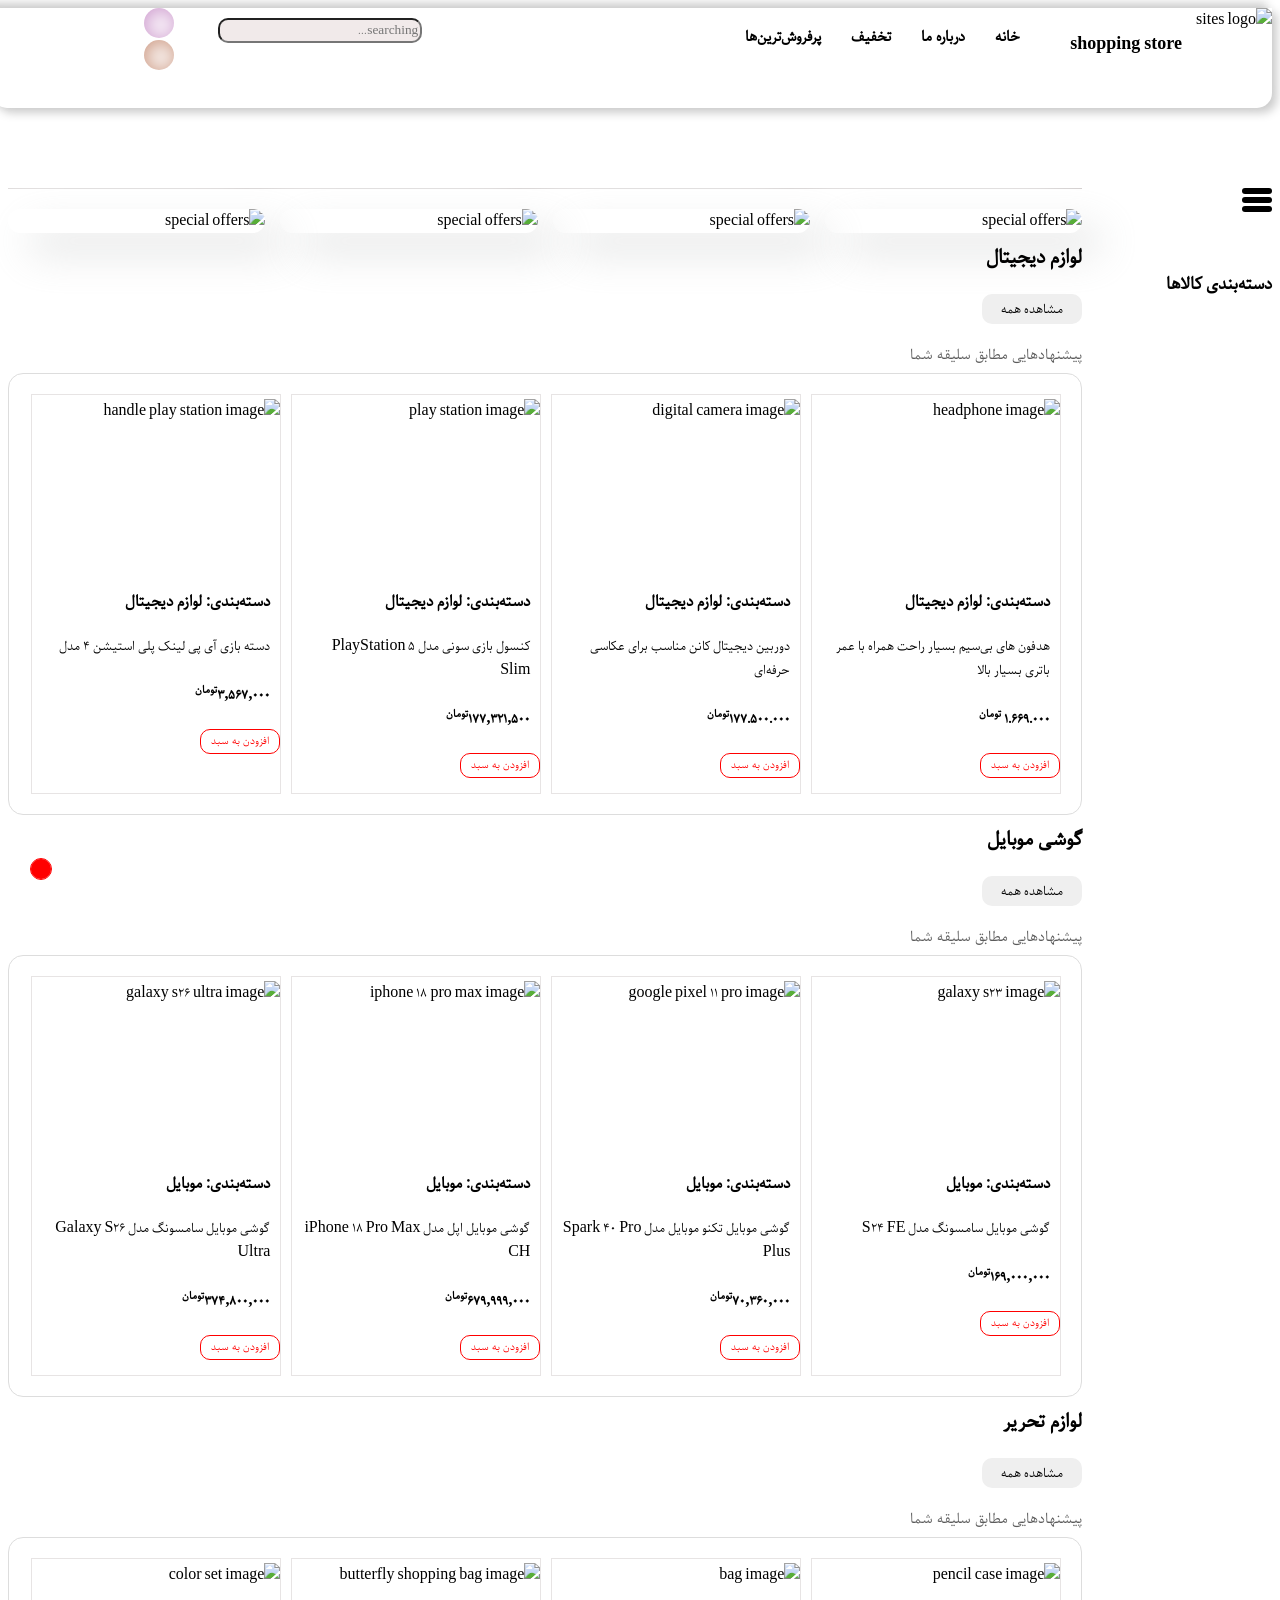
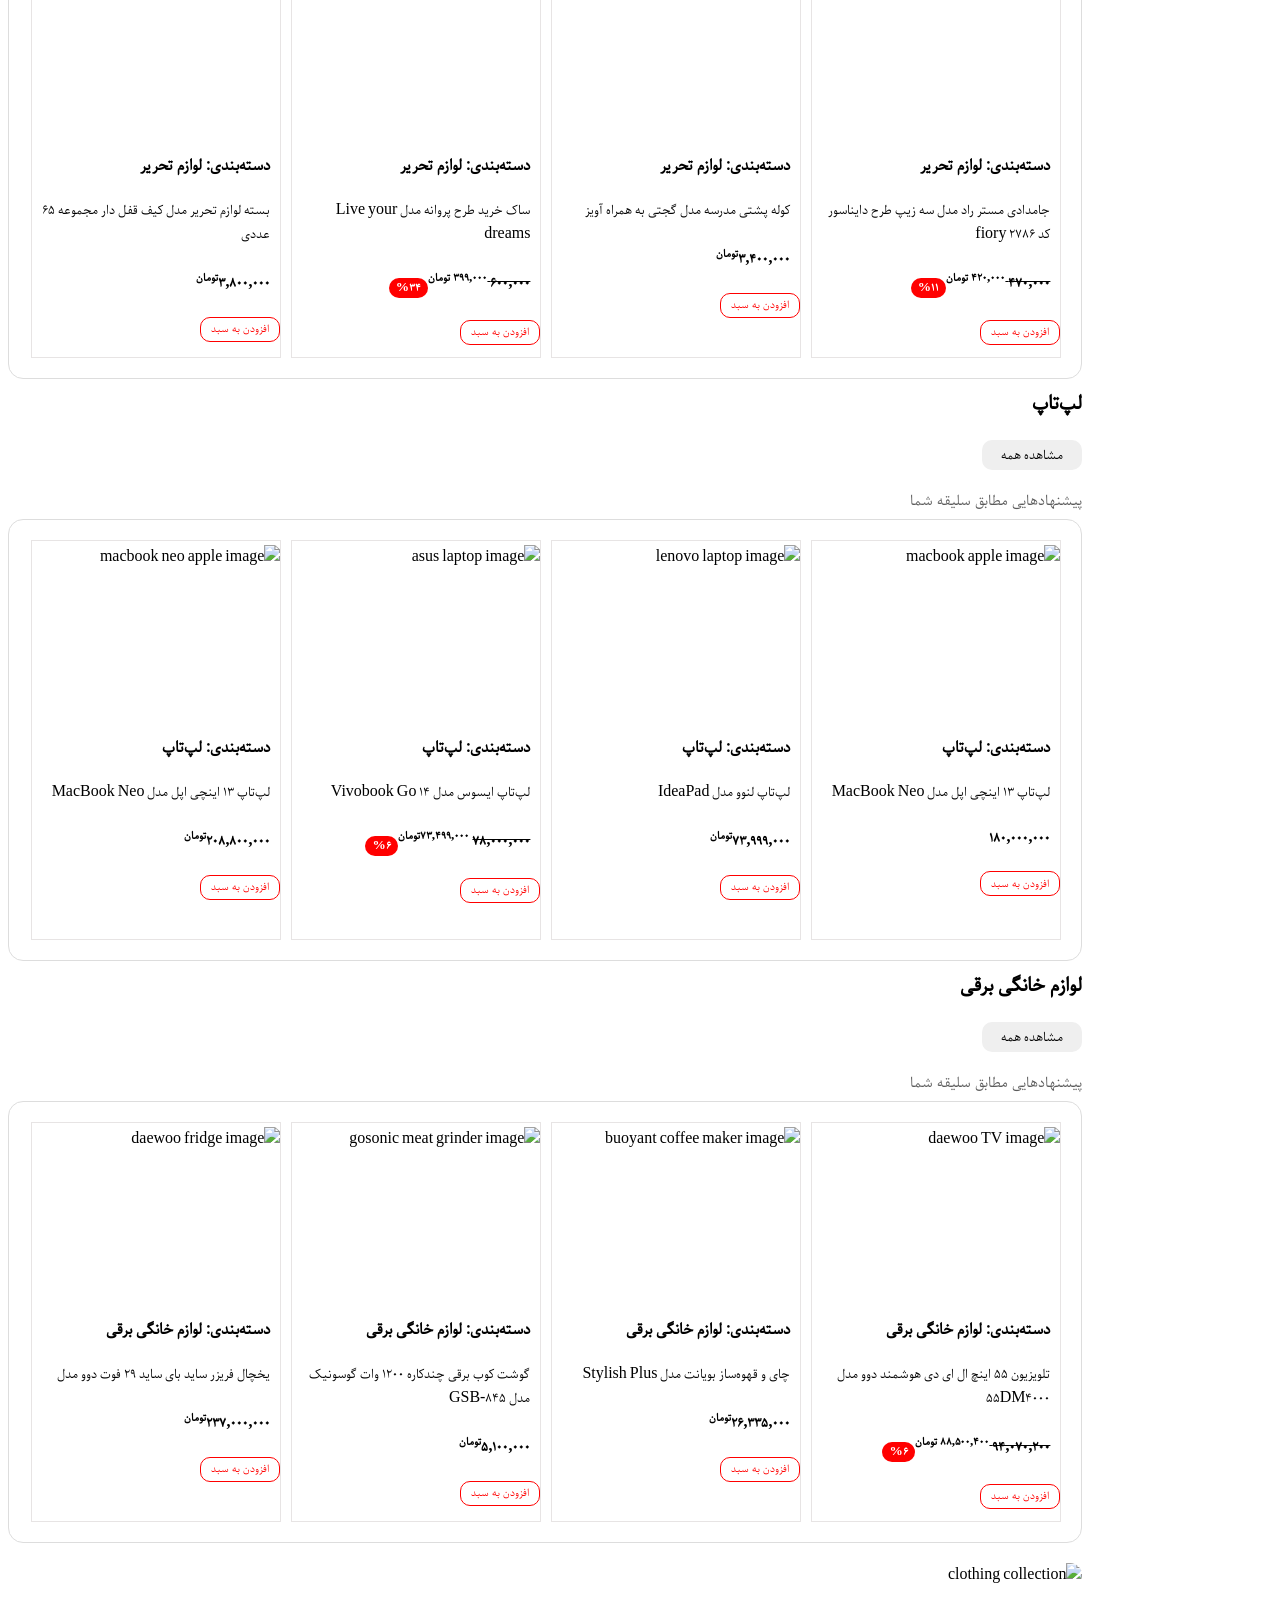
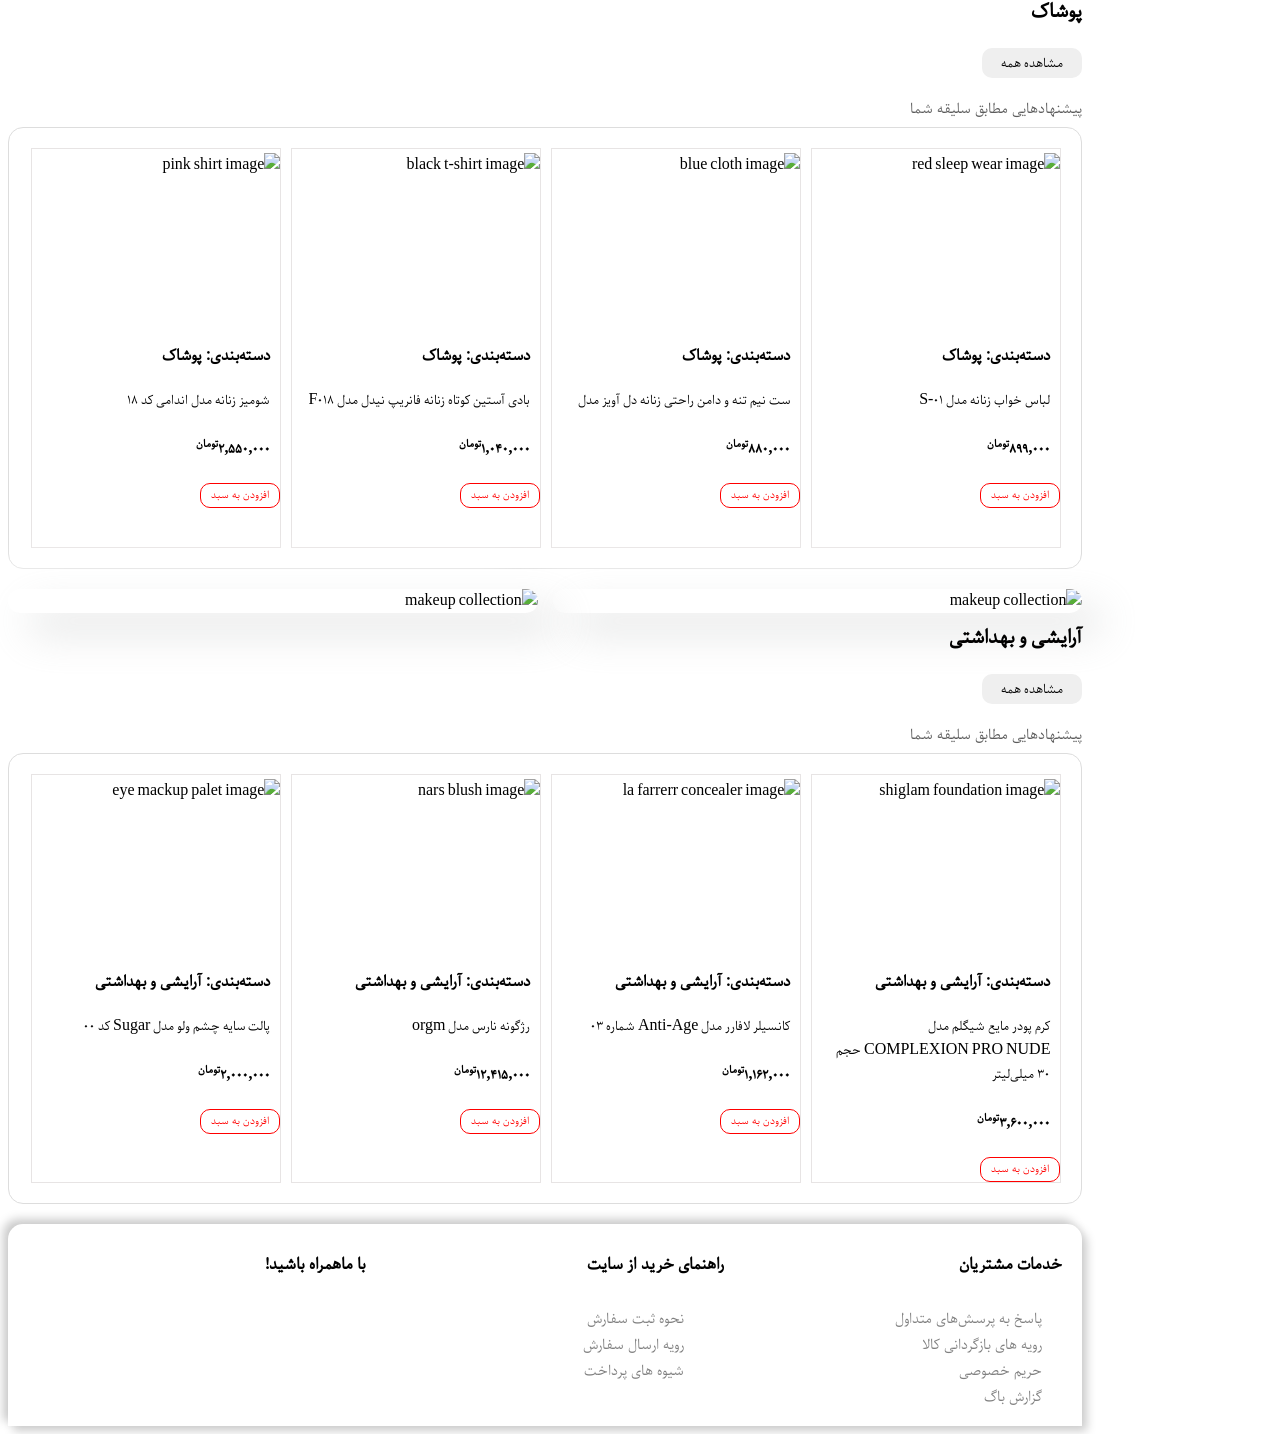
==== commit 6964ee1f: "Fix HTML structure: add h1, fix makeup anchor and nav links, move header" ====
--- a/4..website-project/4..website-project/index.html
+++ b/4..website-project/4..website-project/index.html
@@ -4,9 +4,12 @@
 <head>
     <meta charset="UTF-8">
     <meta name="viewport" content="width=device-width, initial-scale=1.0">
-    <title>market</title>
+    <meta name="description" content="فروشگاه اینترنتی؛ خرید لوازم دیجیتال، موبایل، لپ‌تاپ، پوشاک و لوازم آرایشی با بهترین قیمت">
+    <title>فروشگاه من | خرید آنلاین</title>
+    <link rel="icon" href="data:image/svg+xml,<svg xmlns=%22http://www.w3.org/2000/svg%22 viewBox=%220 0 100 100%22><text y=%22.9em%22 font-size=%2290%22>🛒</text></svg>">
     <link rel="stylesheet" href="./productStyles.css">
     <link rel="stylesheet" href="https://cdnjs.cloudflare.com/ajax/libs/font-awesome/7.3.1/css/all.min.css">
+</head>
 
 <body class="layout">
 
@@ -28,991 +31,20 @@
         </div>
     </div>
 
-    <main>
-        <h1 id="GoUp"></h1>
-        <div class="sepratingLine"></div>
-
-
-        <!-- Banners -->
-        <section class="generalBanner">
-
-            <div class="banner">
-                <img src="/project/project image/banners/banner-1.webp" alt="special offers">
-            </div>
-
-            <div class="banner">
-                <img src="/project/project image/banners/banner-2.webp" alt="special offers">
-            </div>
-
-            <div class="banner">
-                <img src="/project/project image/banners/banner-3.webp" alt="special offers">
-            </div>
-
-            <div class="banner">
-                <img src="/project/project image/banners/banner4.webp" alt="special offers">
-            </div>
-
-        </section>
-
-
-        <!-- digital things -->
-        <section class="heading">
-
-            <div class="sectionTitle">
-                <h2 class="title" id="digital">لوازم دیجیتال</h2>
-                <button class="showAll">مشاهده همه</button>
-            </div>
-
-            <p class="subTitle">پیشنهادهایی مطابق سلیقه شما</p>
-
-        </section>
-
-        <section class="productContainer DigitalBG">
-            <div class="products">
-                <div class="card">
-                    <div class="productImage">
-                        <img src="/project/project image/featured products/wireless headphone.jpg"
-                            alt="headphone image">
-                    </div>
-                    <div class="content">
-                        <h3 class="category">دسته‌بندی: لوازم دیجیتال</h3>
-                        <p class="description">هدفون های بی‌سیم بسیار راحت همراه با عمر باتری بسیار بالا</p>
-                        <h4 class="price">1.669.000 <sup>تومان</sup></h4>
-                    </div>
-                    <button class="addToCart">افزودن به سبد</button>
-                </div>
-
-                <div class="card">
-                    <div class="productImage">
-                        <img src="/project/project image/featured products/digitalCamera.jpg"
-                            alt="digital camera image">
-                    </div>
-                    <div class="content">
-                        <h3 class="category">دسته‌بندی: لوازم دیجیتال</h3>
-                        <p class="description">دوربین دیجیتال کانن مناسب برای عکاسی حرفه‌ای</p>
-                        <h4 class="price">177.500.000<sup>تومان</sup></h4>
-                    </div>
-                    <button class="addToCart">افزودن به سبد</button>
-                </div>
-
-                <div class="card">
-                    <div class="productImage">
-                        <img src="/project/project image/featured products/play station.jpg" alt="play station image">
-                    </div>
-                    <div class="content">
-                        <h3 class="category">دسته‌بندی: لوازم دیجیتال</h3>
-                        <p class="description">کنسول بازی سونی مدل PlayStation 5 Slim </p>
-                        <h4 class="price">177,321,500<sup>تومان</sup></h4>
-                    </div>
-                    <button class="addToCart">افزودن به سبد</button>
-                </div>
-
-                <div class="card">
-                    <div class="productImage">
-                        <img src="/project/project image/featured products/handle play station.webp"
-                            alt="handle play station image">
-                    </div>
-                    <div class="content">
-                        <h3 class="category">دسته‌بندی: لوازم دیجیتال</h3>
-                        <p class="description">دسته بازی آی پی لینک پلی استیشن ۴ مدل </p>
-                        <h4 class="price"> 3,567,000<sup>تومان</sup></h4>
-                    </div>
-                    <button class="addToCart">افزودن به سبد</button>
-                </div>
-
-                <div class="card">
-                    <div class="productImage">
-                        <img src="/project/project image/featured products/ear phones.webp" alt="ear phone image">
-                    </div>
-                    <div class="content">
-                        <h3 class="category">دسته‌بندی: لوازم دیجیتال</h3>
-                        <p class="description">هدفون بلوتوثی سامسونگ مدل Galaxy Buds 4 Pro</p>
-                        <h4 class="price"><del>42,845,600 </del> <sup>35,499,000 </sup><sup>تومان</sup><sub
-                                class="offDetail">17%</sub></h4>
-                    </div>
-                    <button class="addToCart">افزودن به سبد</button>
-                </div>
-
-                <div class="card">
-                    <div class="productImage">
-                        <img src="/project/project image/featured products/printing camera.jpg"
-                            alt="printing camera image">
-                    </div>
-                    <div class="content">
-                        <h3 class="category">دسته‌بندی: لوازم دیجیتال</h3>
-                        <p class="description">دوربین عکاسی چاپ سریع مدل Kids Printing Camera</p>
-                        <h4 class="price"><del>7,893,900 </del> <sup>6,900,090 </sup><sup>تومان</sup><sub
-                                class="offDetail">13%</sub></h4>
-                    </div>
-                    <button class="addToCart">افزودن به سبد</button>
-                </div>
-
-                <div class="card">
-                    <div class="productImage">
-                        <img src="/project/project image/featured products/ps5 game.png" alt="ps5 game image">
-                    </div>
-                    <div class="content">
-                        <h3 class="category">دسته‌بندی: لوازم دیجیتال</h3>
-                        <p class="description">بازی ghost مخصوص ps5</p>
-                        <h4 class="price">14,321,500<sup>تومان</sup></h4>
-                    </div>
-                    <button class="addToCart">افزودن به سبد</button>
-                </div>
-
-                <div class="card">
-                    <div class="productImage">
-                        <img src="/project/project image/featured products/webcam.jpeg" alt="webcam image">
-                    </div>
-                    <div class="content">
-                        <h3 class="category">دسته‌بندی: لوازم دیجیتال</h3>
-                        <p class="description">دوربین مداربسته تحت شبکه وونک مدل 5MP Pro</p>
-                        <h4 class="price">6,491,500<sup>تومان</sup></h4>
-                    </div>
-                    <button class="addToCart">افزودن به سبد</button>
-                </div>
-            </div>
-        </section>
-
-        <!-- mobile -->
-        <section class="heading">
-
-            <div class="sectionTitle">
-                <h2 class="title" id="mobile">گوشی موبایل</h2>
-                <button class="showAll">مشاهده همه</button>
-            </div>
-
-            <p class="subTitle">پیشنهادهایی مطابق سلیقه شما</p>
-
-        </section>
-
-        <section class="productContainer PhoneBG">
-            <div class="products">
-                <div class="card">
-                    <div class="productImage">
-                        <img src="/project/project image/mobile/galaxy s23.jpg" alt="galaxy s23 image">
-                    </div>
-                    <div class="content">
-                        <h3 class="category">دسته‌بندی: موبایل</h3>
-                        <p class="description">گوشی موبایل سامسونگ مدل S24 FE </p>
-                        <h4 class="price">169,000,000<sup>تومان</sup></h4>
-                    </div>
-                    <button class="addToCart">افزودن به سبد</button>
-                </div>
-
-                <div class="card">
-                    <div class="productImage">
-                        <img src="/project/project image/mobile/google pixel 11 pro.jpg"
-                            alt="google pixel 11 pro image">
-                    </div>
-                    <div class="content">
-                        <h3 class="category">دسته‌بندی: موبایل</h3>
-                        <p class="description">گوشی موبایل تکنو موبایل مدل Spark 40 Pro Plus</p>
-                        <h4 class="price">70,360,000<sup>تومان</sup></h4>
-                    </div>
-                    <button class="addToCart">افزودن به سبد</button>
-                </div>
-
-                <div class="card">
-                    <div class="productImage">
-                        <img src="/project/project image/mobile/iphone 18 pro max.webp" alt="iphone 18 pro max image">
-                    </div>
-                    <div class="content">
-                        <h3 class="category">دسته‌بندی: موبایل</h3>
-                        <p class="description">گوشی موبایل اپل مدل iPhone 18 Pro Max CH</p>
-                        <h4 class="price">679,999,000<sup>تومان</sup></h4>
-                    </div>
-                    <button class="addToCart">افزودن به سبد</button>
-                </div>
-
-                <div class="card">
-                    <div class="productImage">
-                        <img src="/project/project image/mobile/s26 ultra.jpg" alt="galaxy s26 ultra image">
-                    </div>
-                    <div class="content">
-                        <h3 class="category">دسته‌بندی: موبایل</h3>
-                        <p class="description">گوشی موبایل سامسونگ مدل Galaxy S26 Ultra </p>
-                        <h4 class="price">374,800,000<sup>تومان</sup></h4>
-                    </div>
-                    <button class="addToCart">افزودن به سبد</button>
-                </div>
-
-                <div class="card">
-                    <div class="productImage">
-                        <img src="/project/project image/mobile/vivo x300.jpg" alt="vivo x300 image">
-                    </div>
-                    <div class="content">
-                        <h3 class="category">دسته‌بندی: موبایل</h3>
-                        <p class="description">گوشی ویوو (چین) iQOO 15 </p>
-                        <h4 class="price">226,000,000<sup>تومان</sup></h4>
-                    </div>
-                    <button class="addToCart">افزودن به سبد</button>
-                </div>
-
-                <div class="card">
-                    <div class="productImage">
-                        <img src="/project/project image/mobile/xiaomi 18 pro.jpg" alt="xiaomi 18 pro image">
-                    </div>
-                    <div class="content">
-                        <h3 class="category">دسته‌بندی: موبایل</h3>
-                        <p class="description">گوشی شیائومی 17Pro Max </p>
-                        <h4 class="price">359,000,000<sup>تومان</sup></h4>
-                    </div>
-                    <button class="addToCart">افزودن به سبد</button>
-                </div>
-
-
-            </div>
-        </section>
-
-        <!-- stationery -->
-        <section class="heading">
-
-            <div class="sectionTitle">
-                <h2 class="title" id="stationery">لوازم تحریر</h2>
-                <button class="showAll">مشاهده همه</button>
-            </div>
-
-            <p class="subTitle">پیشنهادهایی مطابق سلیقه شما</p>
-
-        </section>
-
-        <section class="productContainer">
-            <div class="products">
-                <div class="card">
-                    <div class="productImage">
-                        <img src="/project/project image/stationery/pencil case.webp" alt="pencil case image">
-                    </div>
-                    <div class="content">
-                        <h3 class="category">دسته‌بندی: لوازم تحریر</h3>
-                        <p class="description">جامدادی مستر راد مدل سه زیپ طرح دایناسور کد 2786 fiory</p>
-                        <h4 class="price"><del>470,000 </del> <sup>420,000 </sup><sup>تومان</sup><sub
-                                class="offDetail">11%</sub></h4>
-                    </div>
-                    <button class="addToCart">افزودن به سبد</button>
-                </div>
-
-                <div class="card">
-                    <div class="productImage">
-                        <img src="/project/project image/stationery/bag1.webp" alt="bag image">
-                    </div>
-                    <div class="content">
-                        <h3 class="category">دسته‌بندی: لوازم تحریر</h3>
-                        <p class="description">کوله پشتی مدرسه مدل گجتی به همراه آویز</p>
-                        <h4 class="price">3,400,000<sup>تومان</sup></h4>
-                    </div>
-                    <button class="addToCart">افزودن به سبد</button>
-                </div>
-
-                <div class="card">
-                    <div class="productImage">
-                        <img src="/project/project image/stationery/butterfly shpping bag.webp"
-                            alt="butterfly shopping bag image">
-                    </div>
-                    <div class="content">
-                        <h3 class="category">دسته‌بندی: لوازم تحریر</h3>
-                        <p class="description">ساک خرید طرح پروانه مدل Live your dreams</p>
-                        <h4 class="price"><del>600,000 </del> <sup>399,000 </sup><sup>تومان</sup><sub
-                                class="offDetail">34%</sub></h4>
-                    </div>
-                    <button class="addToCart">افزودن به سبد</button>
-                </div>
-
-                <div class="card">
-                    <div class="productImage">
-                        <img src="/project/project image/stationery/color.jpg" alt="color set image">
-                    </div>
-                    <div class="content">
-                        <h3 class="category">دسته‌بندی: لوازم تحریر</h3>
-                        <p class="description">بسته لوازم تحریر مدل کیف قفل دار مجموعه 65 عددی</p>
-                        <h4 class="price">3,800,000<sup>تومان</sup></h4>
-                    </div>
-                    <button class="addToCart">افزودن به سبد</button>
-                </div>
-
-                <div class="card">
-                    <div class="productImage">
-                        <img src="/project/project image/stationery/dianasour.webp" alt="dinasour set image">
-                    </div>
-                    <div class="content">
-                        <h3 class="category">دسته‌بندی: لوازم تحریر</h3>
-                        <p class="description">بسته لوازم تحریر مدل دایناسور کیوت فانتزی کد NEW1 مجموعه 4 عددی</p>
-                        <h4 class="price">178,000<sup>تومان</sup></h4>
-                    </div>
-                    <button class="addToCart">افزودن به سبد</button>
-                </div>
-
-                <div class="card">
-                    <div class="productImage">
-                        <img src="/project/project image/stationery/magic color.webp" alt="magic colors image">
-                    </div>
-                    <div class="content">
-                        <h3 class="category">دسته‌بندی: لوازم تحریر</h3>
-                        <p class="description">ماژیک علامت گذار مدل جادویی بسته ۸ عددی</p>
-                        <h4 class="price">359,000<sup>تومان</sup></h4>
-                    </div>
-                    <button class="addToCart">افزودن به سبد</button>
-                </div>
-
-                <div class="card">
-                    <div class="productImage">
-                        <img src="/project/project image/stationery/notebook.webp" alt="notebook image">
-                    </div>
-                    <div class="content">
-                        <h3 class="category">دسته‌بندی: لوازم تحریر</h3>
-                        <p class="description">دفتر مشق مستر راد مدل خرس های کله فندقی طرح تحصیلی کد fiory 2145</p>
-                        <h4 class="price"><del>216,000 </del> <sup>198,000 </sup><sup>تومان</sup><sub
-                                class="offDetail">8%</sub></h4>
-                    </div>
-                    <button class="addToCart">افزودن به سبد</button>
-                </div>
-
-                <div class="card">
-                    <div class="productImage">
-                        <img src="/project/project image/stationery/panda pencil.webp" alt="panda pencil image">
-                    </div>
-                    <div class="content">
-                        <h3 class="category">دسته‌بندی: لوازم تحریر</h3>
-                        <p class="description">بسته لوازم تحریر دکین مدل پاندا مجموعه 4 عددی</p>
-                        <h4 class="price">880,000<sup>تومان</sup></h4>
-                    </div>
-                    <button class="addToCart">افزودن به سبد</button>
-                </div>
-
-                <div class="card">
-                    <div class="productImage">
-                        <img src="/project/project image/stationery/pen.webp" alt="pen image">
-                    </div>
-                    <div class="content">
-                        <h3 class="category">دسته‌بندی: لوازم تحریر</h3>
-                        <p class="description">خودکار کریتورز کلاس مدل candid 0.5 بسته 6 عددی</p>
-                        <h4 class="price">346,000<sup>تومان</sup></h4>
-                    </div>
-                    <button class="addToCart">افزودن به سبد</button>
-                </div>
-
-                <div class="card">
-                    <div class="productImage">
-                        <img src="/project/project image/stationery/sticker.webp" alt="sticker image">
-                    </div>
-                    <div class="content">
-                        <h3 class="category">دسته‌بندی: لوازم تحریر</h3>
-                        <p class="description">برچسب مدل نام طرح کیوت مجموعه 16 عددی</p>
-                        <h4 class="price">46,000<sup>تومان</sup></h4>
-                    </div>
-                    <button class="addToCart">افزودن به سبد</button>
-                </div>
-
-            </div>
-        </section>
-
-        <!-- laptop -->
-        <section class="heading">
-
-            <div class="sectionTitle">
-                <h2 class="title" id="laptop">لپ‌تاپ</h2>
-                <button class="showAll">مشاهده همه</button>
-            </div>
-
-            <p class="subTitle">پیشنهادهایی مطابق سلیقه شما</p>
-
-        </section>
-
-        <section class="productContainer">
-            <div class="products">
-                <div class="card">
-                    <div class="productImage">
-                        <img src="/project/project image/laptop/laptop 1.webp" alt="macbook apple image">
-                    </div>
-                    <div class="content">
-                        <h3 class="category">دسته‌بندی: لپ‌تاپ</h3>
-                        <p class="description">لپ‌تاپ 13 اینچی اپل مدل MacBook Neo </p>
-                        <h4 class="price">180,000,000</h4>
-                    </div>
-                    <button class="addToCart">افزودن به سبد</button>
-                </div>
-
-                <div class="card">
-                    <div class="productImage">
-                        <img src="/project/project image/laptop/laptop 2.webp" alt="lenovo laptop image">
-                    </div>
-                    <div class="content">
-                        <h3 class="category">دسته‌بندی: لپ‌تاپ</h3>
-                        <p class="description">لپ‌تاپ لنوو مدل IdeaPad </p>
-                        <h4 class="price">73,999,000<sup>تومان</sup></h4>
-                    </div>
-                    <button class="addToCart">افزودن به سبد</button>
-                </div>
-
-                <div class="card">
-                    <div class="productImage">
-                        <img src="/project/project image/laptop/laptop 3.webp" alt="asus laptop image">
-                    </div>
-                    <div class="content">
-                        <h3 class="category">دسته‌بندی: لپ‌تاپ</h3>
-                        <p class="description">لپ‌تاپ ایسوس مدل Vivobook Go 14</p>
-                        <h4 class="price"><del>73,499,000 </del> <sup>78,000,000 </sup><sup>تومان</sup><sub
-                                class="offDetail">6%</sub></h4>
-                    </div>
-                    <button class="addToCart">افزودن به سبد</button>
-                </div>
-
-                <div class="card">
-                    <div class="productImage">
-                        <img src="/project/project image/laptop/laptop 4.webp" alt="macbook neo apple image">
-                    </div>
-                    <div class="content">
-                        <h3 class="category">دسته‌بندی: لپ‌تاپ</h3>
-                        <p class="description">لپ‌تاپ 13 اینچی اپل مدل MacBook Neo </p>
-                        <h4 class="price">208,800,000<sup>تومان</sup></h4>
-                    </div>
-                    <button class="addToCart">افزودن به سبد</button>
-                </div>
-
-                <div class="card">
-                    <div class="productImage">
-                        <img src="/project/project image/laptop/laptop 5.webp" alt="HP laptop image">
-                    </div>
-                    <div class="content">
-                        <h3 class="category">دسته‌بندی: لپ‌تاپ</h3>
-                        <p class="description">لپ‌تاپ 15.6 اینچی اچ‌پی مدل Victus 15 </p>
-                        <h4 class="price">178,000,000<sup>تومان</sup></h4>
-                    </div>
-                    <button class="addToCart">افزودن به سبد</button>
-                </div>
-
-                <div class="card">
-                    <div class="productImage">
-                        <img src="/project/project image/laptop/laptop 6.webp" alt="asus vivobook laptop image">
-                    </div>
-                    <div class="content">
-                        <h3 class="category">دسته‌بندی لپ‌تاپ</h3>
-                        <p class="description">لپ‌تاپ 15.6 اینچی ایسوس مدل Vivobook 15 </p>
-                        <h4 class="price">129,000,000<sup>تومان</sup></h4>
-                    </div>
-                    <button class="addToCart">افزودن به سبد</button>
-                </div>
-
-                <div class="card">
-                    <div class="productImage">
-                        <img src="/project/project image/laptop/laptop 7.webp" alt="HP laptop image">
-                    </div>
-                    <div class="content">
-                        <h3 class="category">دسته‌بندی: لپ‌تاپ</h3>
-                        <p class="description">لپ‌تاپ 16 اینچی اچ‌پی مدل OmniBook X Flip </p>
-                        <h4 class="price"><del>238,500,000 </del> <sup>227,500,000 </sup><sup>تومان</sup><sub
-                                class="offDetail">5%</sub></h4>
-                    </div>
-                    <button class="addToCart">افزودن به سبد</button>
-                </div>
-
-                <div class="card">
-                    <div class="productImage">
-                        <img src="/project/project image/laptop/laptop 8.webp" alt="acer laptop image">
-                    </div>
-                    <div class="content">
-                        <h3 class="category">دسته‌بندی: لپ‌تاپ</h3>
-                        <p class="description">لپ تاپ 15.6 اینچی ایسر مدل Aspire Go 15 </p>
-                        <h4 class="price">94,880,000<sup>تومان</sup></h4>
-                    </div>
-                    <button class="addToCart">افزودن به سبد</button>
-                </div>
-
-                <div class="card">
-                    <div class="productImage">
-                        <img src="/project/project image/laptop/laptop 9.webp" alt="dell laptop image">
-                    </div>
-                    <div class="content">
-                        <h3 class="category">دسته‌بندی: لپ‌تاپ</h3>
-                        <p class="description">لپ تاپ 14 اینچی دل مدل Wyse</p>
-                        <h4 class="price">600,000,000<sup>تومان</sup></h4>
-                    </div>
-                    <button class="addToCart">افزودن به سبد</button>
-                </div>
-
-                <div class="card">
-                    <div class="productImage">
-                        <img src="/project/project image/laptop/laptop 10.webp" alt="dell laptop image">
-                    </div>
-                    <div class="content">
-                        <h3 class="category">دسته‌بندی: لپ‌تاپ</h3>
-                        <p class="description">لپ تاپ 15.6 اینچی دل مدل DC15250-15-Core i5 </p>
-                        <h4 class="price"><del>135,500,000 </del> <sup>131,600,000 </sup><sup>تومان</sup><sub
-                                class="offDetail">3%</sub></h4>
-                    </div>
-                    <button class="addToCart">افزودن به سبد</button>
-                </div>
-
-            </div>
-        </section>
-
-        <!-- Home Electric -->
-        <section class="heading">
-
-            <div class="sectionTitle">
-                <h2 class="title" id="homeElectric">لوازم خانگی برقی</h2>
-                <button class="showAll">مشاهده همه</button>
-            </div>
-
-            <p class="subTitle">پیشنهادهایی مطابق سلیقه شما</p>
-
-        </section>
-
-        <section class="productContainer">
-            <div class="products">
-                <div class="card">
-                    <div class="productImage">
-                        <img src="/project/project image/Home Electric/TV.webp" alt="daewoo TV image">
-                    </div>
-                    <div class="content">
-                        <h3 class="category">دسته‌بندی: لوازم خانگی برقی</h3>
-                        <p class="description">لتلویزیون 55 اینچ ال ای دی هوشمند دوو مدل 55DM4000</p>
-                        <h4 class="price"><del>94,070,200 </del> <sup>88,500,400 </sup><sup>تومان</sup><sub
-                                class="offDetail">6%</sub></h4>
-                    </div>
-                    <button class="addToCart">افزودن به سبد</button>
-                </div>
-
-                <div class="card">
-                    <div class="productImage">
-                        <img src="/project/project image/Home Electric/coffee maker.webp"
-                            alt="buoyant coffee maker image">
-                    </div>
-                    <div class="content">
-                        <h3 class="category">دسته‌بندی: لوازم خانگی برقی</h3>
-                        <p class="description">چای و قهوه‌ساز بویانت مدل Stylish Plus</p>
-                        <h4 class="price">26,335,000<sup>تومان</sup></h4>
-                    </div>
-                    <button class="addToCart">افزودن به سبد</button>
-                </div>
-
-                <div class="card">
-                    <div class="productImage">
-                        <img src="/project/project image/Home Electric/meat grinder.webp"
-                            alt="gosonic meat grinder image">
-                    </div>
-                    <div class="content">
-                        <h3 class="category">دسته‌بندی: لوازم خانگی برقی</h3>
-                        <p class="description">گوشت کوب برقی چندکاره 1200 وات گوسونیک مدل GSB-845</p>
-                        <h4 class="price">5,100,000<sup>تومان</sup></h4>
-                    </div>
-                    <button class="addToCart">افزودن به سبد</button>
-                </div>
-
-                <div class="card">
-                    <div class="productImage">
-                        <img src="/project/project image/Home Electric/fridge.webp" alt="daewoo fridge image">
-                    </div>
-                    <div class="content">
-                        <h3 class="category">دسته‌بندی: لوازم خانگی برقی</h3>
-                        <p class="description">یخچال فریزر ساید بای ساید 29 فوت دوو مدل </p>
-                        <h4 class="price">237,000,000<sup>تومان</sup></h4>
-                    </div>
-                    <button class="addToCart">افزودن به سبد</button>
-                </div>
-
-                <div class="card">
-                    <div class="productImage">
-                        <img src="/project/project image/Home Electric/oven.webp" alt="akhavan oven image">
-                    </div>
-                    <div class="content">
-                        <h3 class="category">دسته‌بندی: لوازم خانگی برقی</h3>
-                        <p class="description">اجاق گاز صفحه ای اخوان مدل GI-35 NP</p>
-                        <h4 class="price"><del>49,909,800 </del> <sup>30,850,500 </sup><sup>تومان</sup><sub
-                                class="offDetail">39%</sub></h4>
-                    </div>
-                    <button class="addToCart">افزودن به سبد</button>
-                </div>
-
-                <div class="card">
-                    <div class="productImage">
-                        <img src="/project/project image/Home Electric/dishwasher.webp" alt="daewoo dishwasher image">
-                    </div>
-                    <div class="content">
-                        <h3 class="category">دسته‌بندی: لوازم خانگی برقی</h3>
-                        <p class="description">ماشین ظرفشویی 14 نفره دوو مدل DD-F1492</p>
-                        <h4 class="price">79,900,000<sup>تومان</sup></h4>
-                    </div>
-                    <button class="addToCart">افزودن به سبد</button>
-                </div>
-
-                <div class="card">
-                    <div class="productImage">
-                        <img src="/project/project image/Home Electric/robot vacuum cleaner.webp"
-                            alt="robot vacuum cleaner xiaomi image">
-                    </div>
-                    <div class="content">
-                        <h3 class="category">دسته‌بندی: لوازم خانگی برقی</h3>
-                        <p class="description">جارو رباتیک شیائومی مدل S40 Pro</p>
-                        <h4 class="price">56,800,000<sup>تومان</sup></h4>
-                    </div>
-                    <button class="addToCart">افزودن به سبد</button>
-                </div>
-
-                <div class="card">
-                    <div class="productImage">
-                        <img src="/project/project image/Home Electric/microwave hisense.webp"
-                            alt="microwave hisense image">
-                    </div>
-                    <div class="content">
-                        <h3 class="category">دسته‌بندی: لوازم خانگی برقی</h3>
-                        <p class="description">مایکروویو 20 لیتر هایسنس مدل H20MOBS15</p>
-                        <h4 class="price">21,650,000<sup>تومان</sup></h4>
-                    </div>
-                    <button class="addToCart">افزودن به سبد</button>
-                </div>
-
-                <div class="card">
-                    <div class="productImage">
-                        <img src="/project/project image/Home Electric/barista things.webp"
-                            alt="barista things set image">
-                    </div>
-                    <div class="content">
-                        <h3 class="category">دسته‌بندی: لوازم خانگی برقی</h3>
-                        <p class="description">ست تجهیزات باریستا گتر مدل Cube Box بسته 9 عددی</p>
-                        <h4 class="price"><del>2,450,800 </del> <sup>1,670,660 </sup><sup>تومان</sup><sub
-                                class="offDetail">32%</sub></h4>
-                    </div>
-                    <button class="addToCart">افزودن به سبد</button>
-                </div>
-
-                <div class="card">
-                    <div class="productImage">
-                        <img src="/project/project image/Home Electric/daewoo laundry.webp" alt="daewoo laundry image">
-                    </div>
-                    <div class="content">
-                        <h3 class="category">دسته‌بندی: لوازم خانگی برقی</h3>
-                        <p class="description">ماشین لباسشویی 7 کیلوگرم اتوماتیک دوو مدل DW-F0792</p>
-                        <h4 class="price">93,500,000<sup>تومان</sup></h4>
-                    </div>
-                    <button class="addToCart">افزودن به سبد</button>
-                </div>
-            </div>
-        </section>
-
-
-        <!-- Banners -->
-        <section class="clothingBanner">
-            <img class="banner" src="/project/project image/clothing/banner 2.webp" alt="clothing collection">
-        </section>
-
-
-        <!-- wearable -->
-        <section class="heading">
-
-            <div class="sectionTitle">
-                <h2 class="title" id="clothes">پوشاک</h2>
-                <button class="showAll">مشاهده همه</button>
-            </div>
-
-            <p class="subTitle">پیشنهادهایی مطابق سلیقه شما</p>
-
-        </section>
-
-        <section class="productContainer">
-            <div class="products">
-                <div class="card">
-                    <div class="productImage">
-                        <img src="/project/project image/clothing/sleep wear women.webp" alt="red sleep wear image">
-                    </div>
-                    <div class="content">
-                        <h3 class="category">دسته‌بندی: پوشاک</h3>
-                        <p class="description">لباس خواب زنانه مدل S-01</p>
-                        <h4 class="price">899,000<sup>تومان</sup></h4>
-                    </div>
-                    <button class="addToCart">افزودن به سبد</button>
-                </div>
-
-                <div class="card">
-                    <div class="productImage">
-                        <img src="/project/project image/clothing/women blue clothing set.webp" alt="blue cloth image">
-                    </div>
-                    <div class="content">
-                        <h3 class="category">دسته‌بندی: پوشاک</h3>
-                        <p class="description">ست نیم تنه و دامن راحتی زنانه دل آویز مدل </p>
-                        <h4 class="price">880,000<sup>تومان</sup></h4>
-                    </div>
-                    <button class="addToCart">افزودن به سبد</button>
-                </div>
-
-                <div class="card">
-                    <div class="productImage">
-                        <img src="/project/project image/clothing/black t-shirt.webp" alt="black t-shirt image">
-                    </div>
-                    <div class="content">
-                        <h3 class="category">دسته‌بندی: پوشاک</h3>
-                        <p class="description">بادی آستین کوتاه زنانه فانریپ نیدل مدل F018</p>
-                        <h4 class="price">1,040,000<sup>تومان</sup></h4>
-                    </div>
-                    <button class="addToCart">افزودن به سبد</button>
-                </div>
-
-                <div class="card">
-                    <div class="productImage">
-                        <img src="/project/project image/clothing/pink shirt.webp" alt="pink shirt image">
-                    </div>
-                    <div class="content">
-                        <h3 class="category">دسته‌بندی: پوشاک</h3>
-                        <p class="description">شومیز زنانه مدل اندامی کد 18</p>
-                        <h4 class="price">2,550,000<sup>تومان</sup></h4>
-                    </div>
-                    <button class="addToCart">افزودن به سبد</button>
-                </div>
-
-                <div class="card">
-                    <div class="productImage">
-                        <img src="/project/project image/clothing/body suit red.webp" alt="red body suit image">
-                    </div>
-                    <div class="content">
-                        <h3 class="category">دسته‌بندی: پوشاک</h3>
-                        <p class="description">بادی زنانه نیدل مدل F018</p>
-                        <h4 class="price">1,040,000<sup>تومان</sup></h4>
-                    </div>
-                    <button class="addToCart">افزودن به سبد</button>
-                </div>
-
-                <div class="card">
-                    <div class="productImage">
-                        <img src="/project/project image/clothing/crop blouse black.webp" alt="crop blouse black image">
-                    </div>
-                    <div class="content">
-                        <h3 class="category">دسته‌بندی: پوشاک</h3>
-                        <p class="description">کراپ شومیز زنانه آستین کوتاه تولیکا مدل 33140</p>
-                        <h4 class="price">1,558,000<sup>تومان</sup></h4>
-                    </div>
-                    <button class="addToCart">افزودن به سبد</button>
-                </div>
-
-                <div class="card">
-                    <div class="productImage">
-                        <img src="/project/project image/clothing/shoes black.webp" alt="black shoes image">
-                    </div>
-                    <div class="content">
-                        <h3 class="category">دسته‌بندی: پوشاک</h3>
-                        <p class="description">صندل زنانه مدل نئون</p>
-                        <h4 class="price">699,000<sup>تومان</sup></h4>
-                    </div>
-                    <button class="addToCart">افزودن به سبد</button>
-                </div>
-
-                <div class="card">
-                    <div class="productImage">
-                        <img src="/project/project image/clothing/black heels.webp" alt="black heels image">
-                    </div>
-                    <div class="content">
-                        <h3 class="category">دسته‌بندی: پوشاک</h3>
-                        <p class="description">کفش پاشنه‌دار زنانه دشوز مدل </p>
-                        <h4 class="price">5,066,000<sup>تومان</sup></h4>
-                    </div>
-                    <button class="addToCart">افزودن به سبد</button>
-                </div>
-
-                <div class="card">
-                    <div class="productImage">
-                        <img src="/project/project image/clothing/men versace.webp" alt="men versace image">
-                    </div>
-                    <div class="content">
-                        <h3 class="category">دسته‌بندی: پوشاک</h3>
-                        <p class="description">تی شرت آستین بلند مردانه نخی طرح حروف مدل مونارک</p>
-                        <h4 class="price">1,260,000<sup>تومان</sup></h4>
-                    </div>
-                    <button class="addToCart">افزودن به سبد</button>
-                </div>
-
-                <div class="card">
-                    <div class="productImage">
-                        <img src="/project/project image/clothing/men grey sweater.webp"
-                            alt="grey sweater for men image">
-                    </div>
-                    <div class="content">
-                        <h3 class="category">دسته‌بندی: پوشاک</h3>
-                        <p class="description">پلیور یقه برگردان مردانه مدل 1213</p>
-                        <h4 class="price">923,000<sup>تومان</sup></h4>
-                    </div>
-                    <button class="addToCart">افزودن به سبد</button>
-                </div>
-
-            </div>
-        </section>
-
-
-        <!-- Banners -->
-        <section class="makeupBanners">
-
-            <div class="banner">
-                <img src="/project/project image/mackup and skin care/banner1.webp" alt="makeup collection">
-            </div>
-
-            <div class="banner">
-                <img src="/project/project image/mackup and skin care/banner2.webp" alt="makeup collection">
-            </div>
-
-        </section>
-
-        <!-- mackup and skin care -->
-        <section class="heading">
-
-            <div class="sectionTitle">
-                <h2 class="title" id="mackup">پوشاک</h2>
-                <button class="showAll">مشاهده همه</button>
-            </div>
-
-            <p class="subTitle">پیشنهادهایی مطابق سلیقه شما</p>
-
-        </section>
-
-        <section class="productContainer">
-            <div class="products">
-                <div class="card">
-                    <div class="productImage">
-                        <img src="/project/project image/mackup and skin care/shiglam foundation.webp"
-                            alt="shiglam foundation image">
-                    </div>
-                    <div class="content">
-                        <h3 class="category">دسته‌بندی: آرایشی و بهداشتی</h3>
-                        <p class="description">کرم پودر مایع شیگلم مدل COMPLEXION PRO NUDE حجم 30 میلی‌لیتر</p>
-                        <h4 class="price">3,600,000<sup>تومان</sup></h4>
-                    </div>
-                    <button class="addToCart">افزودن به سبد</button>
-                </div>
-
-                <div class="card">
-                    <div class="productImage">
-                        <img src="/project/project image/mackup and skin care/consiler.webp"
-                            alt="la farrerr concealer image">
-                    </div>
-                    <div class="content">
-                        <h3 class="category">دسته‌بندی: آرایشی و بهداشتی</h3>
-                        <p class="description">کانسیلر لافارر مدل Anti-Age شماره 03</p>
-                        <h4 class="price">1,162,000<sup>تومان</sup></h4>
-                    </div>
-                    <button class="addToCart">افزودن به سبد</button>
-                </div>
-
-                <div class="card">
-                    <div class="productImage">
-                        <img src="/project/project image/mackup and skin care/nars blush.webp" alt="nars blush image">
-                    </div>
-                    <div class="content">
-                        <h3 class="category">دسته‌بندی: آرایشی و بهداشتی</h3>
-                        <p class="description">رژگونه نارس مدل orgm</p>
-                        <h4 class="price">12,415,000<sup>تومان</sup></h4>
-                    </div>
-                    <button class="addToCart">افزودن به سبد</button>
-                </div>
-
-                <div class="card">
-                    <div class="productImage">
-                        <img src="/project/project image/mackup and skin care/eyes palet.webp"
-                            alt="eye mackup palet image">
-                    </div>
-                    <div class="content">
-                        <h3 class="category">دسته‌بندی: آرایشی و بهداشتی</h3>
-                        <p class="description">پالت سایه چشم ولو مدل Sugar کد 00</p>
-                        <h4 class="price">2,000,000<sup>تومان</sup></h4>
-                    </div>
-                    <button class="addToCart">افزودن به سبد</button>
-                </div>
-
-                <div class="card">
-                    <div class="productImage">
-                        <img src="/project/project image/mackup and skin care/nail polish.webp"
-                            alt="burgundy nail polish image">
-                    </div>
-                    <div class="content">
-                        <h3 class="category">دسته‌بندی: آرایشی و بهداشتی</h3>
-                        <p class="description">لاک ناخن استایکس شماره S28</p>
-                        <h4 class="price">250,000<sup>تومان</sup></h4>
-                    </div>
-                    <button class="addToCart">افزودن به سبد</button>
-                </div>
-
-                <div class="card">
-                    <div class="productImage">
-                        <img src="/project/project image/mackup and skin care/nail polish 2.webp"
-                            alt="purple shimer nail polish image">
-                    </div>
-                    <div class="content">
-                        <h3 class="category">دسته‌بندی: آرایشی و بهداشتی</h3>
-                        <p class="description">لاک ناخن داتمه شماره C100</p>
-                        <h4 class="price">253,000<sup>تومان</sup></h4>
-                    </div>
-                    <button class="addToCart">افزودن به سبد</button>
-                </div>
-
-                <div class="card">
-                    <div class="productImage">
-                        <img src="/project/project image/mackup and skin care/sunscream.webp"
-                            alt="prime sunscream image">
-                    </div>
-                    <div class="content">
-                        <h3 class="category">دسته‌بندی: آرایشی و بهداشتی</h3>
-                        <p class="description">فلوئید ضدآفتاب بی‌رنگ پرایم SPF50 مدل C-Prime Fusion Water مناسب انواع
-                            پوست، حجم 40 میلی‌لیتر</p>
-                        <h4 class="price">799,800<sup>تومان</sup></h4>
-                    </div>
-                    <button class="addToCart">افزودن به سبد</button>
-                </div>
-
-                <div class="card">
-                    <div class="productImage">
-                        <img src="/project/project image/mackup and skin care/valbenor moustriser.webp"
-                            alt=" valbenor moustriser image">
-                    </div>
-                    <div class="content">
-                        <h3 class="category">دسته‌بندی: آرایشی و بهداشتی</h3>
-                        <p class="description">سرم آبرسان صورت والبنور مدل هیالورونیک اسید مناسب برای انواع پوست حجم 30
-                            میلی لیتر </p>
-                        <h4 class="price">648,000<sup>تومان</sup></h4>
-                    </div>
-                    <button class="addToCart">افزودن به سبد</button>
-                </div>
-
-                <div class="card">
-                    <div class="productImage">
-                        <img src="/project/project image/mackup and skin care/kiko gloss.webp" alt="kiko gloss image">
-                    </div>
-                    <div class="content">
-                        <h3 class="category">دسته‌بندی: آرایشی و بهداشتی</h3>
-                        <p class="description">لیپ گلاس کیکو میلانو مدل hydra شماره 17</p>
-                        <h4 class="price">3,665,510<sup>تومان</sup></h4>
-                    </div>
-                    <button class="addToCart">افزودن به سبد</button>
-                </div>
-
-                <div class="card">
-                    <div class="productImage">
-                        <img src="/project/project image/mackup and skin care/toner genobiotic.webp"
-                            alt="facial toner genobiotic image">
-                    </div>
-                    <div class="content">
-                        <h3 class="category">دسته‌بندی: آرایشی و بهداشتی</h3>
-                        <p class="description">تونر ژنوبایوتیک مدل آبرسان مناسب انواع پوست حجم 150 میلی لیتر</p>
-                        <h4 class="price">769,000<sup>تومان</sup></h4>
-                    </div>
-                    <button class="addToCart">افزودن به سبد</button>
-                </div>
-
-            </div>
-        </section>
-
-        <a href="#GoUp" class="moveUp"><span class="fa-solid fa-arrow-up"></span></a>
-
-    </main>
-
     <header>
         <div class="headerInfo">
             <div class="logoIM">
                 <img src="/project/project image/logo.jpg" alt="sites logo">
             </div>
             <div class="siteTitle">
-                <h4>shoppign store</h4>
+                <h4>shopping store</h4>
             </div>
             <nav class="headerList">
                 <ul>
                     <li><a href="#home"><b>خانه</b></a></li>
                     <li><a href="#aboutUs"><b>درباره ما</b></a></li>
                     <li><a href="#off"><b>تخفیف</b></a></li>
-                    <li><a href="#audio"><b>پرفروش‌ترین‌ها</b></a></li>
+                    <li><a href="#bestSeller"><b>پرفروش‌ترین‌ها</b></a></li>
                 </ul>
             </nav>
             <div class="searchBox">
@@ -1020,7 +52,8 @@
                 <input type="search" placeholder="searching...">
             </div>
             <div class="HeaderButton">
-                <span class="signInButton"><a href="/frontEnd-portfolio/2..logIn-signIn-project/2..logIn-signIn-project/index.html"
+                <span class="signInButton"><a
+                        href="/frontEnd-portfolio/2..logIn-signIn-project/2..logIn-signIn-project/index.html"
                         class="fa-solid fa-user userIcon " target="_self">
                     </a></span>
                 <span class="cartButton">
@@ -1031,9 +64,982 @@
         </div>
     </header>
 
+    <main>
+        <h1 id="GoUp" class="visually-hidden">فروشگاه اینترنتی؛ جدیدترین محصولات و پیشنهادهای ویژه</h1>
+        <div class="sepratingLine"></div>
+
+
+        <!-- Banners -->
+        <section class="generalBanner">
+
+            <div class="banner">
+                <img src="./project-image/banners/banner-1.webp" alt="special offers">
+            </div>
+
+            <div class="banner">
+                <img src="./project-image/banners/banner-2.webp" alt="special offers">
+            </div>
+
+            <div class="banner">
+                <img src="./project-image/banners/banner-3.webp" alt="special offers">
+            </div>
+
+            <div class="banner">
+                <img src="./project-image/banners/banner4.webp" alt="special offers">
+            </div>
+
+        </section>
+
+
+        <!-- digital things -->
+        <section class="heading">
+
+            <div class="sectionTitle">
+                <h2 class="title" id="digital">لوازم دیجیتال</h2>
+                <button class="showAll">مشاهده همه</button>
+            </div>
+
+            <p class="subTitle">پیشنهادهایی مطابق سلیقه شما</p>
+
+        </section>
+
+        <section class="productContainer DigitalBG">
+            <div class="products">
+                <div class="card">
+                    <div class="productImage">
+                        <img src="./project-image/featuredProducts/wirelessHeadphone.jpg"
+                            alt="headphone image">
+                    </div>
+                    <div class="content">
+                        <h3 class="category">دسته‌بندی: لوازم دیجیتال</h3>
+                        <p class="description">هدفون های بی‌سیم بسیار راحت همراه با عمر باتری بسیار بالا</p>
+                        <h4 class="price">1.669.000 <sup>تومان</sup></h4>
+                    </div>
+                    <button class="addToCart">افزودن به سبد</button>
+                </div>
+
+                <div class="card">
+                    <div class="productImage">
+                        <img src="./project-image/featuredProducts/digitalCamera.jpg"
+                            alt="digital camera image">
+                    </div>
+                    <div class="content">
+                        <h3 class="category">دسته‌بندی: لوازم دیجیتال</h3>
+                        <p class="description">دوربین دیجیتال کانن مناسب برای عکاسی حرفه‌ای</p>
+                        <h4 class="price">177.500.000<sup>تومان</sup></h4>
+                    </div>
+                    <button class="addToCart">افزودن به سبد</button>
+                </div>
+
+                <div class="card">
+                    <div class="productImage">
+                        <img src="./project-image/featuredProducts/playStation.jpg" alt="play station image">
+                    </div>
+                    <div class="content">
+                        <h3 class="category">دسته‌بندی: لوازم دیجیتال</h3>
+                        <p class="description">کنسول بازی سونی مدل PlayStation 5 Slim </p>
+                        <h4 class="price">177,321,500<sup>تومان</sup></h4>
+                    </div>
+                    <button class="addToCart">افزودن به سبد</button>
+                </div>
+
+                <div class="card">
+                    <div class="productImage">
+                        <img src="./project-image/featuredProducts/playStationHandle.webp"
+                            alt="handle play station image">
+                    </div>
+                    <div class="content">
+                        <h3 class="category">دسته‌بندی: لوازم دیجیتال</h3>
+                        <p class="description">دسته بازی آی پی لینک پلی استیشن ۴ مدل </p>
+                        <h4 class="price"> 3,567,000<sup>تومان</sup></h4>
+                    </div>
+                    <button class="addToCart">افزودن به سبد</button>
+                </div>
+
+                <div class="card">
+                    <div class="productImage">
+                        <img src="./project-image/featuredProducts/earPhones.webp" alt="ear phone image">
+                    </div>
+                    <div class="content">
+                        <h3 class="category">دسته‌بندی: لوازم دیجیتال</h3>
+                        <p class="description">هدفون بلوتوثی سامسونگ مدل Galaxy Buds 4 Pro</p>
+                        <h4 class="price"><del>42,845,600 </del> <sup>35,499,000 </sup><sup>تومان</sup><sub
+                                class="offDetail">17%</sub></h4>
+                    </div>
+                    <button class="addToCart">افزودن به سبد</button>
+                </div>
+
+                <div class="card">
+                    <div class="productImage">
+                        <img src="./project-image/featuredProducts/printingCamera.jpg"
+                            alt="printing camera image">
+                    </div>
+                    <div class="content">
+                        <h3 class="category">دسته‌بندی: لوازم دیجیتال</h3>
+                        <p class="description">دوربین عکاسی چاپ سریع مدل Kids Printing Camera</p>
+                        <h4 class="price"><del>7,893,900 </del> <sup>6,900,090 </sup><sup>تومان</sup><sub
+                                class="offDetail">13%</sub></h4>
+                    </div>
+                    <button class="addToCart">افزودن به سبد</button>
+                </div>
+
+                <div class="card">
+                    <div class="productImage">
+                        <img src="./project-image/featuredProducts/ps5Game.png" alt="ps5 game image">
+                    </div>
+                    <div class="content">
+                        <h3 class="category">دسته‌بندی: لوازم دیجیتال</h3>
+                        <p class="description">بازی ghost مخصوص ps5</p>
+                        <h4 class="price">14,321,500<sup>تومان</sup></h4>
+                    </div>
+                    <button class="addToCart">افزودن به سبد</button>
+                </div>
+
+                <div class="card">
+                    <div class="productImage">
+                        <img src="./project-image/featuredProducts/webcam.jpeg" alt="webcam image">
+                    </div>
+                    <div class="content">
+                        <h3 class="category">دسته‌بندی: لوازم دیجیتال</h3>
+                        <p class="description">دوربین مداربسته تحت شبکه وونک مدل 5MP Pro</p>
+                        <h4 class="price">6,491,500<sup>تومان</sup></h4>
+                    </div>
+                    <button class="addToCart">افزودن به سبد</button>
+                </div>
+            </div>
+        </section>
+
+        <!-- mobile -->
+        <section class="heading">
+
+            <div class="sectionTitle">
+                <h2 class="title" id="mobile">گوشی موبایل</h2>
+                <button class="showAll">مشاهده همه</button>
+            </div>
+
+            <p class="subTitle">پیشنهادهایی مطابق سلیقه شما</p>
+
+        </section>
+
+        <section class="productContainer PhoneBG">
+            <div class="products">
+                <div class="card">
+                    <div class="productImage">
+                        <img src="./project-image/mobile/galaxyS23.jpg" alt="galaxy s23 image">
+                    </div>
+                    <div class="content">
+                        <h3 class="category">دسته‌بندی: موبایل</h3>
+                        <p class="description">گوشی موبایل سامسونگ مدل S24 FE </p>
+                        <h4 class="price">169,000,000<sup>تومان</sup></h4>
+                    </div>
+                    <button class="addToCart">افزودن به سبد</button>
+                </div>
+
+                <div class="card">
+                    <div class="productImage">
+                        <img src="./project-image/mobile/googlePixel11Pro.jpg"
+                            alt="google pixel 11 pro image">
+                    </div>
+                    <div class="content">
+                        <h3 class="category">دسته‌بندی: موبایل</h3>
+                        <p class="description">گوشی موبایل تکنو موبایل مدل Spark 40 Pro Plus</p>
+                        <h4 class="price">70,360,000<sup>تومان</sup></h4>
+                    </div>
+                    <button class="addToCart">افزودن به سبد</button>
+                </div>
+
+                <div class="card">
+                    <div class="productImage">
+                        <img src="./project-image/mobile/iphone18ProMax.webp" alt="iphone 18 pro max image">
+                    </div>
+                    <div class="content">
+                        <h3 class="category">دسته‌بندی: موبایل</h3>
+                        <p class="description">گوشی موبایل اپل مدل iPhone 18 Pro Max CH</p>
+                        <h4 class="price">679,999,000<sup>تومان</sup></h4>
+                    </div>
+                    <button class="addToCart">افزودن به سبد</button>
+                </div>
+
+                <div class="card">
+                    <div class="productImage">
+                        <img src="./project-image/mobile/s26Ultra.jpg" alt="galaxy s26 ultra image">
+                    </div>
+                    <div class="content">
+                        <h3 class="category">دسته‌بندی: موبایل</h3>
+                        <p class="description">گوشی موبایل سامسونگ مدل Galaxy S26 Ultra </p>
+                        <h4 class="price">374,800,000<sup>تومان</sup></h4>
+                    </div>
+                    <button class="addToCart">افزودن به سبد</button>
+                </div>
+
+                <div class="card">
+                    <div class="productImage">
+                        <img src="./project-image/mobile/vivoX300.jpg" alt="vivo x300 image">
+                    </div>
+                    <div class="content">
+                        <h3 class="category">دسته‌بندی: موبایل</h3>
+                        <p class="description">گوشی ویوو (چین) iQOO 15 </p>
+                        <h4 class="price">226,000,000<sup>تومان</sup></h4>
+                    </div>
+                    <button class="addToCart">افزودن به سبد</button>
+                </div>
+
+                <div class="card">
+                    <div class="productImage">
+                        <img src="./project-image/mobile/xiaomi18Pro.jpg" alt="xiaomi 18 pro image">
+                    </div>
+                    <div class="content">
+                        <h3 class="category">دسته‌بندی: موبایل</h3>
+                        <p class="description">گوشی شیائومی 17Pro Max </p>
+                        <h4 class="price">359,000,000<sup>تومان</sup></h4>
+                    </div>
+                    <button class="addToCart">افزودن به سبد</button>
+                </div>
+
+
+            </div>
+        </section>
+
+        <!-- stationery -->
+        <section class="heading">
+
+            <div class="sectionTitle">
+                <h2 class="title" id="stationery">لوازم تحریر</h2>
+                <button class="showAll">مشاهده همه</button>
+            </div>
+
+            <p class="subTitle">پیشنهادهایی مطابق سلیقه شما</p>
+
+        </section>
+
+        <section class="productContainer">
+            <div class="products">
+                <div class="card">
+                    <div class="productImage">
+                        <img src="./project-image/stationery/pencilCase.webp" alt="pencil case image">
+                    </div>
+                    <div class="content">
+                        <h3 class="category">دسته‌بندی: لوازم تحریر</h3>
+                        <p class="description">جامدادی مستر راد مدل سه زیپ طرح دایناسور کد 2786 fiory</p>
+                        <h4 class="price"><del>470,000 </del> <sup>420,000 </sup><sup>تومان</sup><sub
+                                class="offDetail">11%</sub></h4>
+                    </div>
+                    <button class="addToCart">افزودن به سبد</button>
+                </div>
+
+                <div class="card">
+                    <div class="productImage">
+                        <img src="./project-image/stationery/bag1.webp" alt="bag image">
+                    </div>
+                    <div class="content">
+                        <h3 class="category">دسته‌بندی: لوازم تحریر</h3>
+                        <p class="description">کوله پشتی مدرسه مدل گجتی به همراه آویز</p>
+                        <h4 class="price">3,400,000<sup>تومان</sup></h4>
+                    </div>
+                    <button class="addToCart">افزودن به سبد</button>
+                </div>
+
+                <div class="card">
+                    <div class="productImage">
+                        <img src="./project-image/stationery/butterflyShppingBag.webp"
+                            alt="butterfly shopping bag image">
+                    </div>
+                    <div class="content">
+                        <h3 class="category">دسته‌بندی: لوازم تحریر</h3>
+                        <p class="description">ساک خرید طرح پروانه مدل Live your dreams</p>
+                        <h4 class="price"><del>600,000 </del> <sup>399,000 </sup><sup>تومان</sup><sub
+                                class="offDetail">34%</sub></h4>
+                    </div>
+                    <button class="addToCart">افزودن به سبد</button>
+                </div>
+
+                <div class="card">
+                    <div class="productImage">
+                        <img src="./project-image/stationery/color.jpg" alt="color set image">
+                    </div>
+                    <div class="content">
+                        <h3 class="category">دسته‌بندی: لوازم تحریر</h3>
+                        <p class="description">بسته لوازم تحریر مدل کیف قفل دار مجموعه 65 عددی</p>
+                        <h4 class="price">3,800,000<sup>تومان</sup></h4>
+                    </div>
+                    <button class="addToCart">افزودن به سبد</button>
+                </div>
+
+                <div class="card">
+                    <div class="productImage">
+                        <img src="./project-image/stationery/dianasour.webp" alt="dinasour set image">
+                    </div>
+                    <div class="content">
+                        <h3 class="category">دسته‌بندی: لوازم تحریر</h3>
+                        <p class="description">بسته لوازم تحریر مدل دایناسور کیوت فانتزی کد NEW1 مجموعه 4 عددی</p>
+                        <h4 class="price">178,000<sup>تومان</sup></h4>
+                    </div>
+                    <button class="addToCart">افزودن به سبد</button>
+                </div>
+
+                <div class="card">
+                    <div class="productImage">
+                        <img src="./project-image/stationery/magicColor.webp" alt="magic colors image">
+                    </div>
+                    <div class="content">
+                        <h3 class="category">دسته‌بندی: لوازم تحریر</h3>
+                        <p class="description">ماژیک علامت گذار مدل جادویی بسته ۸ عددی</p>
+                        <h4 class="price">359,000<sup>تومان</sup></h4>
+                    </div>
+                    <button class="addToCart">افزودن به سبد</button>
+                </div>
+
+                <div class="card">
+                    <div class="productImage">
+                        <img src="./project-image/stationery/notebook.webp" alt="notebook image">
+                    </div>
+                    <div class="content">
+                        <h3 class="category">دسته‌بندی: لوازم تحریر</h3>
+                        <p class="description">دفتر مشق مستر راد مدل خرس های کله فندقی طرح تحصیلی کد fiory 2145</p>
+                        <h4 class="price"><del>216,000 </del> <sup>198,000 </sup><sup>تومان</sup><sub
+                                class="offDetail">8%</sub></h4>
+                    </div>
+                    <button class="addToCart">افزودن به سبد</button>
+                </div>
+
+                <div class="card">
+                    <div class="productImage">
+                        <img src="./project-image/stationery/pandaPencil.webp" alt="panda pencil image">
+                    </div>
+                    <div class="content">
+                        <h3 class="category">دسته‌بندی: لوازم تحریر</h3>
+                        <p class="description">بسته لوازم تحریر دکین مدل پاندا مجموعه 4 عددی</p>
+                        <h4 class="price">880,000<sup>تومان</sup></h4>
+                    </div>
+                    <button class="addToCart">افزودن به سبد</button>
+                </div>
+
+                <div class="card">
+                    <div class="productImage">
+                        <img src="./project-image/stationery/pen.webp" alt="pen image">
+                    </div>
+                    <div class="content">
+                        <h3 class="category">دسته‌بندی: لوازم تحریر</h3>
+                        <p class="description">خودکار کریتورز کلاس مدل candid 0.5 بسته 6 عددی</p>
+                        <h4 class="price">346,000<sup>تومان</sup></h4>
+                    </div>
+                    <button class="addToCart">افزودن به سبد</button>
+                </div>
+
+                <div class="card">
+                    <div class="productImage">
+                        <img src="./project-image/stationery/sticker.webp" alt="sticker image">
+                    </div>
+                    <div class="content">
+                        <h3 class="category">دسته‌بندی: لوازم تحریر</h3>
+                        <p class="description">برچسب مدل نام طرح کیوت مجموعه 16 عددی</p>
+                        <h4 class="price">46,000<sup>تومان</sup></h4>
+                    </div>
+                    <button class="addToCart">افزودن به سبد</button>
+                </div>
+
+            </div>
+        </section>
+
+        <!-- laptop -->
+        <section class="heading">
+
+            <div class="sectionTitle">
+                <h2 class="title" id="laptop">لپ‌تاپ</h2>
+                <button class="showAll">مشاهده همه</button>
+            </div>
+
+            <p class="subTitle">پیشنهادهایی مطابق سلیقه شما</p>
+
+        </section>
+
+        <section class="productContainer">
+            <div class="products">
+                <div class="card">
+                    <div class="productImage">
+                        <img src="./project-image/laptop/laptop1.webp" alt="macbook apple image">
+                    </div>
+                    <div class="content">
+                        <h3 class="category">دسته‌بندی: لپ‌تاپ</h3>
+                        <p class="description">لپ‌تاپ 13 اینچی اپل مدل MacBook Neo </p>
+                        <h4 class="price">180,000,000</h4>
+                    </div>
+                    <button class="addToCart">افزودن به سبد</button>
+                </div>
+
+                <div class="card">
+                    <div class="productImage">
+                        <img src="./project-image/laptop/laptop2.webp" alt="lenovo laptop image">
+                    </div>
+                    <div class="content">
+                        <h3 class="category">دسته‌بندی: لپ‌تاپ</h3>
+                        <p class="description">لپ‌تاپ لنوو مدل IdeaPad </p>
+                        <h4 class="price">73,999,000<sup>تومان</sup></h4>
+                    </div>
+                    <button class="addToCart">افزودن به سبد</button>
+                </div>
+
+                <div class="card">
+                    <div class="productImage">
+                        <img src="./project-image/laptop/laptop3.webp" alt="asus laptop image">
+                    </div>
+                    <div class="content">
+                        <h3 class="category">دسته‌بندی: لپ‌تاپ</h3>
+                        <p class="description">لپ‌تاپ ایسوس مدل Vivobook Go 14</p>
+                        <h4 class="price"><del>78,000,000</del> <sup>73,499,000</sup><sup>تومان</sup><sub
+                                class="offDetail">6%</sub></h4>
+                    </div>
+                    <button class="addToCart">افزودن به سبد</button>
+                </div>
+
+                <div class="card">
+                    <div class="productImage">
+                        <img src="./project-image/laptop/laptop4.webp" alt="macbook neo apple image">
+                    </div>
+                    <div class="content">
+                        <h3 class="category">دسته‌بندی: لپ‌تاپ</h3>
+                        <p class="description">لپ‌تاپ 13 اینچی اپل مدل MacBook Neo </p>
+                        <h4 class="price">208,800,000<sup>تومان</sup></h4>
+                    </div>
+                    <button class="addToCart">افزودن به سبد</button>
+                </div>
+
+                <div class="card">
+                    <div class="productImage">
+                        <img src="./project-image/laptop/laptop5.webp" alt="HP laptop image">
+                    </div>
+                    <div class="content">
+                        <h3 class="category">دسته‌بندی: لپ‌تاپ</h3>
+                        <p class="description">لپ‌تاپ 15.6 اینچی اچ‌پی مدل Victus 15 </p>
+                        <h4 class="price">178,000,000<sup>تومان</sup></h4>
+                    </div>
+                    <button class="addToCart">افزودن به سبد</button>
+                </div>
+
+                <div class="card">
+                    <div class="productImage">
+                        <img src="./project-image/laptop/laptop6.webp" alt="asus vivobook laptop image">
+                    </div>
+                    <div class="content">
+                        <h3 class="category">دسته‌بندی لپ‌تاپ</h3>
+                        <p class="description">لپ‌تاپ 15.6 اینچی ایسوس مدل Vivobook 15 </p>
+                        <h4 class="price">129,000,000<sup>تومان</sup></h4>
+                    </div>
+                    <button class="addToCart">افزودن به سبد</button>
+                </div>
+
+                <div class="card">
+                    <div class="productImage">
+                        <img src="./project-image/laptop/laptop7.webp" alt="HP laptop image">
+                    </div>
+                    <div class="content">
+                        <h3 class="category">دسته‌بندی: لپ‌تاپ</h3>
+                        <p class="description">لپ‌تاپ 16 اینچی اچ‌پی مدل OmniBook X Flip </p>
+                        <h4 class="price"><del>238,500,000 </del> <sup>227,500,000 </sup><sup>تومان</sup><sub
+                                class="offDetail">5%</sub></h4>
+                    </div>
+                    <button class="addToCart">افزودن به سبد</button>
+                </div>
+
+                <div class="card">
+                    <div class="productImage">
+                        <img src="./project-image/laptop/laptop8.webp" alt="acer laptop image">
+                    </div>
+                    <div class="content">
+                        <h3 class="category">دسته‌بندی: لپ‌تاپ</h3>
+                        <p class="description">لپ تاپ 15.6 اینچی ایسر مدل Aspire Go 15 </p>
+                        <h4 class="price">94,880,000<sup>تومان</sup></h4>
+                    </div>
+                    <button class="addToCart">افزودن به سبد</button>
+                </div>
+
+                <div class="card">
+                    <div class="productImage">
+                        <img src="./project-image/laptop/laptop9.webp" alt="dell laptop image">
+                    </div>
+                    <div class="content">
+                        <h3 class="category">دسته‌بندی: لپ‌تاپ</h3>
+                        <p class="description">لپ تاپ 14 اینچی دل مدل Wyse</p>
+                        <h4 class="price">600,000,000<sup>تومان</sup></h4>
+                    </div>
+                    <button class="addToCart">افزودن به سبد</button>
+                </div>
+
+                <div class="card">
+                    <div class="productImage">
+                        <img src="./project-image/laptop/laptop10.webp" alt="dell laptop image">
+                    </div>
+                    <div class="content">
+                        <h3 class="category">دسته‌بندی: لپ‌تاپ</h3>
+                        <p class="description">لپ تاپ 15.6 اینچی دل مدل DC15250-15-Core i5 </p>
+                        <h4 class="price"><del>135,500,000 </del> <sup>131,600,000 </sup><sup>تومان</sup><sub
+                                class="offDetail">3%</sub></h4>
+                    </div>
+                    <button class="addToCart">افزودن به سبد</button>
+                </div>
+
+            </div>
+        </section>
+
+        <!-- Home Electric -->
+        <section class="heading">
+
+            <div class="sectionTitle">
+                <h2 class="title" id="homeElectric">لوازم خانگی برقی</h2>
+                <button class="showAll">مشاهده همه</button>
+            </div>
+
+            <p class="subTitle">پیشنهادهایی مطابق سلیقه شما</p>
+
+        </section>
+
+        <section class="productContainer">
+            <div class="products">
+                <div class="card">
+                    <div class="productImage">
+                        <img src="./project-image/HomeElectric/TV.webp" alt="daewoo TV image">
+                    </div>
+                    <div class="content">
+                        <h3 class="category">دسته‌بندی: لوازم خانگی برقی</h3>
+                        <p class="description">تلویزیون 55 اینچ ال ای دی هوشمند دوو مدل 55DM4000</p>
+                        <h4 class="price"><del>94,070,200 </del> <sup>88,500,400 </sup><sup>تومان</sup><sub
+                                class="offDetail">6%</sub></h4>
+                    </div>
+                    <button class="addToCart">افزودن به سبد</button>
+                </div>
+
+                <div class="card">
+                    <div class="productImage">
+                        <img src="./project-image/HomeElectric/coffeeMaker.webp"
+                            alt="buoyant coffee maker image">
+                    </div>
+                    <div class="content">
+                        <h3 class="category">دسته‌بندی: لوازم خانگی برقی</h3>
+                        <p class="description">چای و قهوه‌ساز بویانت مدل Stylish Plus</p>
+                        <h4 class="price">26,335,000<sup>تومان</sup></h4>
+                    </div>
+                    <button class="addToCart">افزودن به سبد</button>
+                </div>
+
+                <div class="card">
+                    <div class="productImage">
+                        <img src="./project-image/HomeElectric/meatGrinder.webp"
+                            alt="gosonic meat grinder image">
+                    </div>
+                    <div class="content">
+                        <h3 class="category">دسته‌بندی: لوازم خانگی برقی</h3>
+                        <p class="description">گوشت کوب برقی چندکاره 1200 وات گوسونیک مدل GSB-845</p>
+                        <h4 class="price">5,100,000<sup>تومان</sup></h4>
+                    </div>
+                    <button class="addToCart">افزودن به سبد</button>
+                </div>
+
+                <div class="card">
+                    <div class="productImage">
+                        <img src="./project-image/HomeElectric/fridge.webp" alt="daewoo fridge image">
+                    </div>
+                    <div class="content">
+                        <h3 class="category">دسته‌بندی: لوازم خانگی برقی</h3>
+                        <p class="description">یخچال فریزر ساید بای ساید 29 فوت دوو مدل </p>
+                        <h4 class="price">237,000,000<sup>تومان</sup></h4>
+                    </div>
+                    <button class="addToCart">افزودن به سبد</button>
+                </div>
+
+                <div class="card">
+                    <div class="productImage">
+                        <img src="./project-image/HomeElectric/oven.webp" alt="akhavan oven image">
+                    </div>
+                    <div class="content">
+                        <h3 class="category">دسته‌بندی: لوازم خانگی برقی</h3>
+                        <p class="description">اجاق گاز صفحه ای اخوان مدل GI-35 NP</p>
+                        <h4 class="price"><del>49,909,800 </del> <sup>30,850,500 </sup><sup>تومان</sup><sub
+                                class="offDetail">39%</sub></h4>
+                    </div>
+                    <button class="addToCart">افزودن به سبد</button>
+                </div>
+
+                <div class="card">
+                    <div class="productImage">
+                        <img src="./project-image/HomeElectric/dishwasher.webp" alt="daewoo dishwasher image">
+                    </div>
+                    <div class="content">
+                        <h3 class="category">دسته‌بندی: لوازم خانگی برقی</h3>
+                        <p class="description">ماشین ظرفشویی 14 نفره دوو مدل DD-F1492</p>
+                        <h4 class="price">79,900,000<sup>تومان</sup></h4>
+                    </div>
+                    <button class="addToCart">افزودن به سبد</button>
+                </div>
+
+                <div class="card">
+                    <div class="productImage">
+                        <img src="./project-image/HomeElectric/robotVacuumCleaner.webp"
+                            alt="robot vacuum cleaner xiaomi image">
+                    </div>
+                    <div class="content">
+                        <h3 class="category">دسته‌بندی: لوازم خانگی برقی</h3>
+                        <p class="description">جارو رباتیک شیائومی مدل S40 Pro</p>
+                        <h4 class="price">56,800,000<sup>تومان</sup></h4>
+                    </div>
+                    <button class="addToCart">افزودن به سبد</button>
+                </div>
+
+                <div class="card">
+                    <div class="productImage">
+                        <img src="./project-image/HomeElectric/microwaveHisense.webp"
+                            alt="microwave hisense image">
+                    </div>
+                    <div class="content">
+                        <h3 class="category">دسته‌بندی: لوازم خانگی برقی</h3>
+                        <p class="description">مایکروویو 20 لیتر هایسنس مدل H20MOBS15</p>
+                        <h4 class="price">21,650,000<sup>تومان</sup></h4>
+                    </div>
+                    <button class="addToCart">افزودن به سبد</button>
+                </div>
+
+                <div class="card">
+                    <div class="productImage">
+                        <img src="./project-image/HomeElectric/baristaThings.webp"
+                            alt="barista things set image">
+                    </div>
+                    <div class="content">
+                        <h3 class="category">دسته‌بندی: لوازم خانگی برقی</h3>
+                        <p class="description">ست تجهیزات باریستا گتر مدل Cube Box بسته 9 عددی</p>
+                        <h4 class="price"><del>2,450,800 </del> <sup>1,670,660 </sup><sup>تومان</sup><sub
+                                class="offDetail">32%</sub></h4>
+                    </div>
+                    <button class="addToCart">افزودن به سبد</button>
+                </div>
+
+                <div class="card">
+                    <div class="productImage">
+                        <img src="./project-image/HomeElectric/daewooLaundry.webp" alt="daewoo laundry image">
+                    </div>
+                    <div class="content">
+                        <h3 class="category">دسته‌بندی: لوازم خانگی برقی</h3>
+                        <p class="description">ماشین لباسشویی 7 کیلوگرم اتوماتیک دوو مدل DW-F0792</p>
+                        <h4 class="price">93,500,000<sup>تومان</sup></h4>
+                    </div>
+                    <button class="addToCart">افزودن به سبد</button>
+                </div>
+            </div>
+        </section>
+
+
+        <!-- Banners -->
+        <section class="clothingBanner">
+            <img class="banner" src="./project-image/clothing/banner2.webp" alt="clothing collection">
+        </section>
+
+
+        <!-- wearable -->
+        <section class="heading">
+
+            <div class="sectionTitle">
+                <h2 class="title" id="clothes">پوشاک</h2>
+                <button class="showAll">مشاهده همه</button>
+            </div>
+
+            <p class="subTitle">پیشنهادهایی مطابق سلیقه شما</p>
+
+        </section>
+
+        <section class="productContainer">
+            <div class="products">
+                <div class="card">
+                    <div class="productImage">
+                        <img src="./project-image/clothing/womenSleepWear.webp" alt="red sleep wear image">
+                    </div>
+                    <div class="content">
+                        <h3 class="category">دسته‌بندی: پوشاک</h3>
+                        <p class="description">لباس خواب زنانه مدل S-01</p>
+                        <h4 class="price">899,000<sup>تومان</sup></h4>
+                    </div>
+                    <button class="addToCart">افزودن به سبد</button>
+                </div>
+
+                <div class="card">
+                    <div class="productImage">
+                        <img src="./project-image/clothing/womenBlueClothingSet.webp" alt="blue cloth image">
+                    </div>
+                    <div class="content">
+                        <h3 class="category">دسته‌بندی: پوشاک</h3>
+                        <p class="description">ست نیم تنه و دامن راحتی زنانه دل آویز مدل </p>
+                        <h4 class="price">880,000<sup>تومان</sup></h4>
+                    </div>
+                    <button class="addToCart">افزودن به سبد</button>
+                </div>
+
+                <div class="card">
+                    <div class="productImage">
+                        <img src="./project-image/clothing/blackT-shirt.webp" alt="black t-shirt image">
+                    </div>
+                    <div class="content">
+                        <h3 class="category">دسته‌بندی: پوشاک</h3>
+                        <p class="description">بادی آستین کوتاه زنانه فانریپ نیدل مدل F018</p>
+                        <h4 class="price">1,040,000<sup>تومان</sup></h4>
+                    </div>
+                    <button class="addToCart">افزودن به سبد</button>
+                </div>
+
+                <div class="card">
+                    <div class="productImage">
+                        <img src="./project-image/clothing/pinkShirt.webp" alt="pink shirt image">
+                    </div>
+                    <div class="content">
+                        <h3 class="category">دسته‌بندی: پوشاک</h3>
+                        <p class="description">شومیز زنانه مدل اندامی کد 18</p>
+                        <h4 class="price">2,550,000<sup>تومان</sup></h4>
+                    </div>
+                    <button class="addToCart">افزودن به سبد</button>
+                </div>
+
+                <div class="card">
+                    <div class="productImage">
+                        <img src="./project-image/clothing/redBodySuit.webp" alt="red body suit image">
+                    </div>
+                    <div class="content">
+                        <h3 class="category">دسته‌بندی: پوشاک</h3>
+                        <p class="description">بادی زنانه نیدل مدل F018</p>
+                        <h4 class="price">1,040,000<sup>تومان</sup></h4>
+                    </div>
+                    <button class="addToCart">افزودن به سبد</button>
+                </div>
+
+                <div class="card">
+                    <div class="productImage">
+                        <img src="./project-image/clothing/cropBlouseBlack.webp" alt="crop blouse black image">
+                    </div>
+                    <div class="content">
+                        <h3 class="category">دسته‌بندی: پوشاک</h3>
+                        <p class="description">کراپ شومیز زنانه آستین کوتاه تولیکا مدل 33140</p>
+                        <h4 class="price">1,558,000<sup>تومان</sup></h4>
+                    </div>
+                    <button class="addToCart">افزودن به سبد</button>
+                </div>
+
+                <div class="card">
+                    <div class="productImage">
+                        <img src="./project-image/clothing/shoesBlack.webp" alt="black shoes image">
+                    </div>
+                    <div class="content">
+                        <h3 class="category">دسته‌بندی: پوشاک</h3>
+                        <p class="description">صندل زنانه مدل نئون</p>
+                        <h4 class="price">699,000<sup>تومان</sup></h4>
+                    </div>
+                    <button class="addToCart">افزودن به سبد</button>
+                </div>
+
+                <div class="card">
+                    <div class="productImage">
+                        <img src="./project-image/clothing/blackHeels.webp" alt="black heels image">
+                    </div>
+                    <div class="content">
+                        <h3 class="category">دسته‌بندی: پوشاک</h3>
+                        <p class="description">کفش پاشنه‌دار زنانه دشوز مدل </p>
+                        <h4 class="price">5,066,000<sup>تومان</sup></h4>
+                    </div>
+                    <button class="addToCart">افزودن به سبد</button>
+                </div>
+
+                <div class="card">
+                    <div class="productImage">
+                        <img src="./project-image/clothing/menVersace.webp" alt="men versace image">
+                    </div>
+                    <div class="content">
+                        <h3 class="category">دسته‌بندی: پوشاک</h3>
+                        <p class="description">تی شرت آستین بلند مردانه نخی طرح حروف مدل مونارک</p>
+                        <h4 class="price">1,260,000<sup>تومان</sup></h4>
+                    </div>
+                    <button class="addToCart">افزودن به سبد</button>
+                </div>
+
+                <div class="card">
+                    <div class="productImage">
+                        <img src="./project-image/clothing/menGreySweater.webp"
+                            alt="grey sweater for men image">
+                    </div>
+                    <div class="content">
+                        <h3 class="category">دسته‌بندی: پوشاک</h3>
+                        <p class="description">پلیور یقه برگردان مردانه مدل 1213</p>
+                        <h4 class="price">923,000<sup>تومان</sup></h4>
+                    </div>
+                    <button class="addToCart">افزودن به سبد</button>
+                </div>
+
+            </div>
+        </section>
+
+
+        <!-- Banners -->
+        <section class="makeupBanners">
+
+            <div class="banner">
+                <img src="./project-image/makeup/banner1.webp" alt="makeup collection">
+            </div>
+
+            <div class="banner">
+                <img src="./project-image/makeup/banner2.webp" alt="makeup collection">
+            </div>
+
+        </section>
+
+        <!-- mackup and skin care -->
+        <section class="heading">
+
+            <div class="sectionTitle">
+                <h2 class="title" id="makeup">‌‌‌آرایشی و بهداشتی</h2>
+                <button class="showAll">مشاهده همه</button>
+            </div>
+
+            <p class="subTitle">پیشنهادهایی مطابق سلیقه شما</p>
+
+        </section>
+
+        <section class="productContainer">
+            <div class="products">
+                <div class="card">
+                    <div class="productImage">
+                        <img src="./project-image/makeup/shiglamFoundation.webp"
+                            alt="shiglam foundation image">
+                    </div>
+                    <div class="content">
+                        <h3 class="category">دسته‌بندی: آرایشی و بهداشتی</h3>
+                        <p class="description">کرم پودر مایع شیگلم مدل COMPLEXION PRO NUDE حجم 30 میلی‌لیتر</p>
+                        <h4 class="price">3,600,000<sup>تومان</sup></h4>
+                    </div>
+                    <button class="addToCart">افزودن به سبد</button>
+                </div>
+
+                <div class="card">
+                    <div class="productImage">
+                        <img src="./project-image/makeup/consiler.webp"
+                            alt="la farrerr concealer image">
+                    </div>
+                    <div class="content">
+                        <h3 class="category">دسته‌بندی: آرایشی و بهداشتی</h3>
+                        <p class="description">کانسیلر لافارر مدل Anti-Age شماره 03</p>
+                        <h4 class="price">1,162,000<sup>تومان</sup></h4>
+                    </div>
+                    <button class="addToCart">افزودن به سبد</button>
+                </div>
+
+                <div class="card">
+                    <div class="productImage">
+                        <img src="./project-image/makeup/narsBlush.webp" alt="nars blush image">
+                    </div>
+                    <div class="content">
+                        <h3 class="category">دسته‌بندی: آرایشی و بهداشتی</h3>
+                        <p class="description">رژگونه نارس مدل orgm</p>
+                        <h4 class="price">12,415,000<sup>تومان</sup></h4>
+                    </div>
+                    <button class="addToCart">افزودن به سبد</button>
+                </div>
+
+                <div class="card">
+                    <div class="productImage">
+                        <img src="./project-image/makeup/eyePalet.webp"
+                            alt="eye mackup palet image">
+                    </div>
+                    <div class="content">
+                        <h3 class="category">دسته‌بندی: آرایشی و بهداشتی</h3>
+                        <p class="description">پالت سایه چشم ولو مدل Sugar کد 00</p>
+                        <h4 class="price">2,000,000<sup>تومان</sup></h4>
+                    </div>
+                    <button class="addToCart">افزودن به سبد</button>
+                </div>
+
+                <div class="card">
+                    <div class="productImage">
+                        <img src="./project-image/makeup/nailPolish.webp"
+                            alt="burgundy nail polish image">
+                    </div>
+                    <div class="content">
+                        <h3 class="category">دسته‌بندی: آرایشی و بهداشتی</h3>
+                        <p class="description">لاک ناخن استایکس شماره S28</p>
+                        <h4 class="price">250,000<sup>تومان</sup></h4>
+                    </div>
+                    <button class="addToCart">افزودن به سبد</button>
+                </div>
+
+                <div class="card">
+                    <div class="productImage">
+                        <img src="./project-image/makeup/nailPolish2.webp"
+                            alt="purple shimer nail polish image">
+                    </div>
+                    <div class="content">
+                        <h3 class="category">دسته‌بندی: آرایشی و بهداشتی</h3>
+                        <p class="description">لاک ناخن داتمه شماره C100</p>
+                        <h4 class="price">253,000<sup>تومان</sup></h4>
+                    </div>
+                    <button class="addToCart">افزودن به سبد</button>
+                </div>
+
+                <div class="card">
+                    <div class="productImage">
+                        <img src="./project-image/makeup/sunscream.webp"
+                            alt="prime sunscream image">
+                    </div>
+                    <div class="content">
+                        <h3 class="category">دسته‌بندی: آرایشی و بهداشتی</h3>
+                        <p class="description">فلوئید ضدآفتاب بی‌رنگ پرایم SPF50 مدل C-Prime Fusion Water مناسب انواع
+                            پوست، حجم 40 میلی‌لیتر</p>
+                        <h4 class="price">799,800<sup>تومان</sup></h4>
+                    </div>
+                    <button class="addToCart">افزودن به سبد</button>
+                </div>
+
+                <div class="card">
+                    <div class="productImage">
+                        <img src="./project-image/makeup/valbenorMoustriser.webp"
+                            alt=" valbenor moustriser image">
+                    </div>
+                    <div class="content">
+                        <h3 class="category">دسته‌بندی: آرایشی و بهداشتی</h3>
+                        <p class="description">سرم آبرسان صورت والبنور مدل هیالورونیک اسید مناسب برای انواع پوست حجم 30
+                            میلی لیتر </p>
+                        <h4 class="price">648,000<sup>تومان</sup></h4>
+                    </div>
+                    <button class="addToCart">افزودن به سبد</button>
+                </div>
+
+                <div class="card">
+                    <div class="productImage">
+                        <img src="./project-image/makeup/kikoGloss.webp" alt="kiko gloss image">
+                    </div>
+                    <div class="content">
+                        <h3 class="category">دسته‌بندی: آرایشی و بهداشتی</h3>
+                        <p class="description">لیپ گلاس کیکو میلانو مدل hydra شماره 17</p>
+                        <h4 class="price">3,665,510<sup>تومان</sup></h4>
+                    </div>
+                    <button class="addToCart">افزودن به سبد</button>
+                </div>
+
+                <div class="card">
+                    <div class="productImage">
+                        <img src="./project-image/makeup/tonerGenobiotic.webp"
+                            alt="facial toner genobiotic image">
+                    </div>
+                    <div class="content">
+                        <h3 class="category">دسته‌بندی: آرایشی و بهداشتی</h3>
+                        <p class="description">تونر ژنوبایوتیک مدل آبرسان مناسب انواع پوست حجم 150 میلی لیتر</p>
+                        <h4 class="price">769,000<sup>تومان</sup></h4>
+                    </div>
+                    <button class="addToCart">افزودن به سبد</button>
+                </div>
+
+            </div>
+        </section>
+
+        <a href="#GoUp" class="moveUp"><span class="fa-solid fa-arrow-up"></span></a>
+
+    </main>
+
+
+
     <aside>
         <div class="HamTitle">
-            <nav class="hambergur"> 
+            <nav class="hambergur">
                 <span></span>
                 <span></span>
                 <span></span>
@@ -1053,7 +1059,7 @@
                 <li><a href="#homeElectric">لوازم خانگی برقی</a></li>
                 <li><a href="#clothes">پوشاک</a></li>
                 <li><a href="#digital">لوازم دیجیتال</a></li>
-                <li><a href="#mackup">آرایشی و بهداشتی</a></li>
+                <li><a href="#makeup">آرایشی و بهداشتی</a></li>
             </ul>
         </nav>
     </aside>
--- a/4..website-project/4..website-project/productStyles.css
+++ b/4..website-project/4..website-project/productStyles.css
@@ -1,5 +1,22 @@
 * {
     font-family: "pari";
+}
+
+html {
+    scroll-behavior: smooth;
+    scroll-padding-top: 120px;
+}
+
+.visually-hidden {
+    position: absolute;
+    width: 1px;
+    height: 1px;
+    padding: 0;
+    margin: -1px;
+    overflow: hidden;
+    clip: rect(0, 0, 0, 0);
+    white-space: nowrap;
+    border: 0;
 }
 
 
@@ -33,6 +50,7 @@
     box-shadow: 5px 5px 10px #ccc,
         -5px -5px 10px #ccc;
     border-radius: 0px 0px 15px 15px;
+    z-index: 100;
 
 }
 
